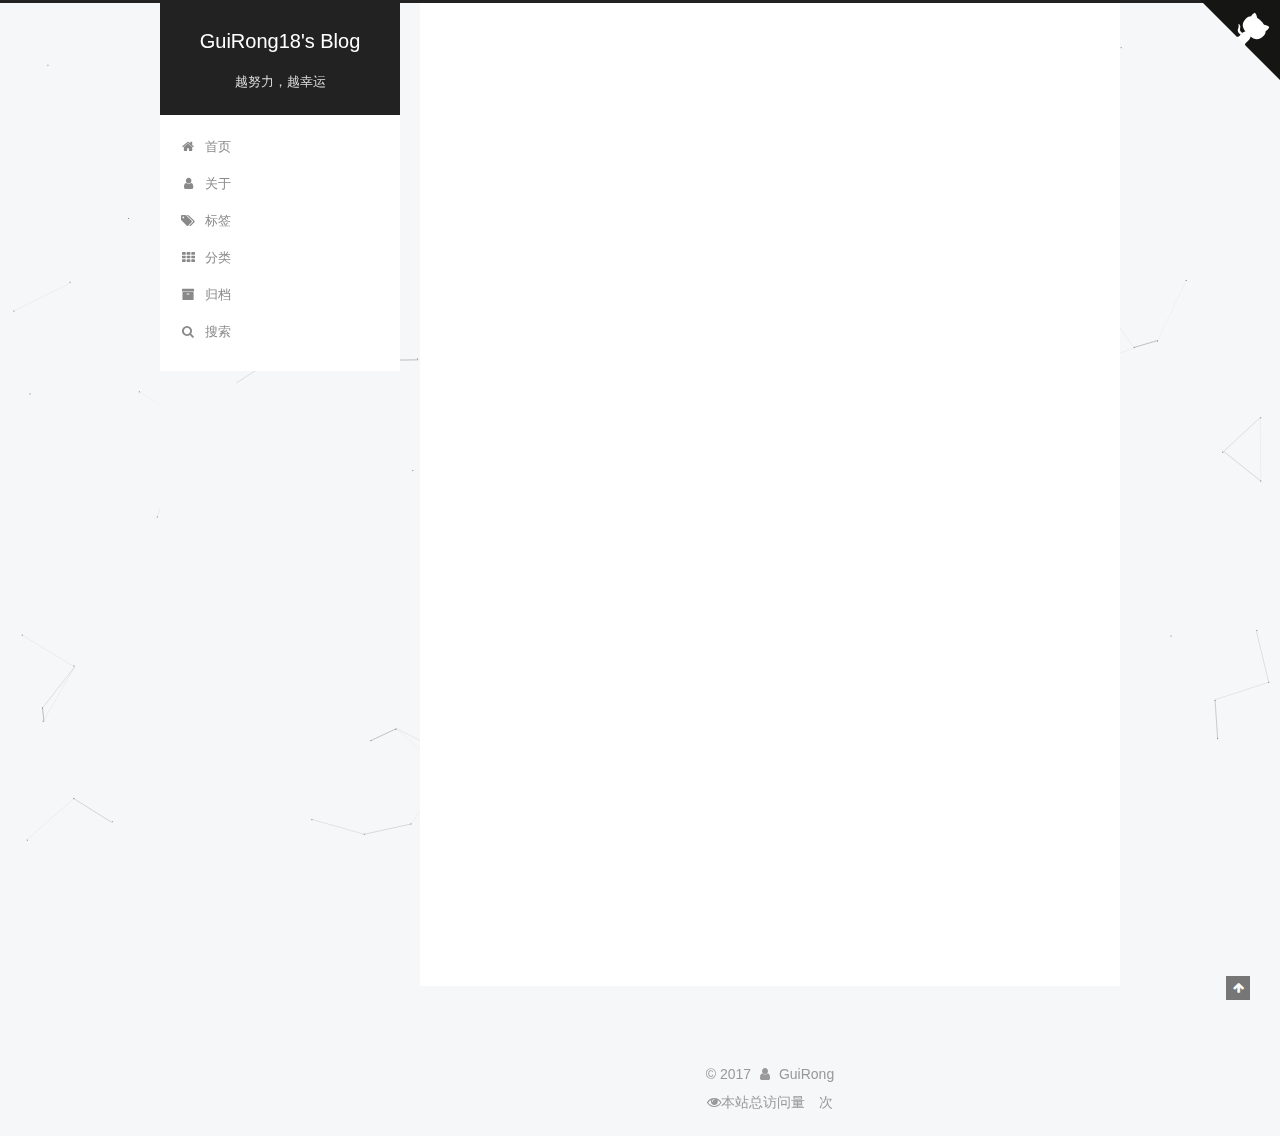
==== about/index.html @ c668c2ec "Site updated: 2017-12-05 17:54:37" ====
<!DOCTYPE html>



  


<html class="theme-next pisces use-motion" lang="zh-Hans">
<head>
  <meta charset="UTF-8"/>
<meta http-equiv="X-UA-Compatible" content="IE=edge" />
<meta name="viewport" content="width=device-width, initial-scale=1, maximum-scale=1"/>
<meta name="theme-color" content="#222">



  
  
    
    
  <script src="/lib/pace/pace.min.js?v=1.0.2"></script>
  <link href="/lib/pace/pace-theme-bounce.min.css?v=1.0.2" rel="stylesheet">







<meta http-equiv="Cache-Control" content="no-transform" />
<meta http-equiv="Cache-Control" content="no-siteapp" />
















  
  
  <link href="/lib/fancybox/source/jquery.fancybox.css?v=2.1.5" rel="stylesheet" type="text/css" />







<link href="/lib/font-awesome/css/font-awesome.min.css?v=4.6.2" rel="stylesheet" type="text/css" />

<link href="/css/main.css?v=5.1.3" rel="stylesheet" type="text/css" />


  <link rel="apple-touch-icon" sizes="180x180" href="/images/apple-touch-icon-next.png?v=5.1.3">


  <link rel="icon" type="image/png" sizes="32x32" href="/images/favicon-32x32-next.png?v=5.1.3">


  <link rel="icon" type="image/png" sizes="16x16" href="/images/favicon-16x16-next.png?v=5.1.3">


  <link rel="mask-icon" href="/images/logo.svg?v=5.1.3" color="#222">





  <meta name="keywords" content="Hexo, NexT" />










<meta name="description" content="念念不忘&amp;emsp;必有回响有一口气&amp;emsp;点一盏灯&amp;emsp;有灯就有人   关于我 / About Me   陈明佳，假东北人，大概是96年的吧，178mm，178cm，178㎡，双子座，喜欢zhishi，沉迷 zhishi，无法自拔，唉…  工作类型 / Job Type   和设计师">
<meta property="og:type" content="website">
<meta property="og:title" content="关于">
<meta property="og:url" content="http://yoursite.com/about/index.html">
<meta property="og:site_name" content="GuiRong18&#39;s Blog">
<meta property="og:description" content="念念不忘&amp;emsp;必有回响有一口气&amp;emsp;点一盏灯&amp;emsp;有灯就有人   关于我 / About Me   陈明佳，假东北人，大概是96年的吧，178mm，178cm，178㎡，双子座，喜欢zhishi，沉迷 zhishi，无法自拔，唉…  工作类型 / Job Type   和设计师一样细腻，和程序员一样严谨；游走在设计师和工程师之间，游刃于用户体验和技术实现之间；斡旋在用户利益和商业">
<meta property="og:locale" content="zh-Hans">
<meta property="og:updated_time" content="2017-12-05T09:01:20.000Z">
<meta name="twitter:card" content="summary">
<meta name="twitter:title" content="关于">
<meta name="twitter:description" content="念念不忘&amp;emsp;必有回响有一口气&amp;emsp;点一盏灯&amp;emsp;有灯就有人   关于我 / About Me   陈明佳，假东北人，大概是96年的吧，178mm，178cm，178㎡，双子座，喜欢zhishi，沉迷 zhishi，无法自拔，唉…  工作类型 / Job Type   和设计师一样细腻，和程序员一样严谨；游走在设计师和工程师之间，游刃于用户体验和技术实现之间；斡旋在用户利益和商业">



<script type="text/javascript" id="hexo.configurations">
  var NexT = window.NexT || {};
  var CONFIG = {
    root: '/',
    scheme: 'Pisces',
    version: '5.1.3',
    sidebar: {"position":"left","display":"post","offset":12,"b2t":false,"scrollpercent":false,"onmobile":false},
    fancybox: true,
    tabs: true,
    motion: {"enable":true,"async":false,"transition":{"post_block":"fadeIn","post_header":"slideDownIn","post_body":"slideDownIn","coll_header":"slideLeftIn","sidebar":"slideUpIn"}},
    duoshuo: {
      userId: '0',
      author: '博主'
    },
    algolia: {
      applicationID: '',
      apiKey: '',
      indexName: '',
      hits: {"per_page":10},
      labels: {"input_placeholder":"Search for Posts","hits_empty":"We didn't find any results for the search: ${query}","hits_stats":"${hits} results found in ${time} ms"}
    }
  };
</script>



  <link rel="canonical" href="http://yoursite.com/about/"/>





  <title>关于 | GuiRong18's Blog</title>
  








</head>

<body itemscope itemtype="http://schema.org/WebPage" lang="zh-Hans">

  
  
    
  

  <div class="container sidebar-position-left page-post-detail">
    <div class="headband"></div>
<a href="https://github.com/liuGuiRong18" class="github-corner" aria-label="View source on Github"><svg width="80" height="80" viewBox="0 0 250 250" style="fill:#151513; color:#fff; position: absolute; top: 0; border: 0; right: 0;" aria-hidden="true"><path d="M0,0 L115,115 L130,115 L142,142 L250,250 L250,0 Z"></path><path d="M128.3,109.0 C113.8,99.7 119.0,89.6 119.0,89.6 C122.0,82.7 120.5,78.6 120.5,78.6 C119.2,72.0 123.4,76.3 123.4,76.3 C127.3,80.9 125.5,87.3 125.5,87.3 C122.9,97.6 130.6,101.9 134.4,103.2" fill="currentColor" style="transform-origin: 130px 106px;" class="octo-arm"></path><path d="M115.0,115.0 C114.9,115.1 118.7,116.5 119.8,115.4 L133.7,101.6 C136.9,99.2 139.9,98.4 142.2,98.6 C133.8,88.0 127.5,74.4 143.8,58.0 C148.5,53.4 154.0,51.2 159.7,51.0 C160.3,49.4 163.2,43.6 171.4,40.1 C171.4,40.1 176.1,42.5 178.8,56.2 C183.1,58.6 187.2,61.8 190.9,65.4 C194.5,69.0 197.7,73.2 200.1,77.6 C213.8,80.2 216.3,84.9 216.3,84.9 C212.7,93.1 206.9,96.0 205.4,96.6 C205.1,102.4 203.0,107.8 198.3,112.5 C181.9,128.9 168.3,122.5 157.7,114.1 C157.9,116.9 156.7,120.9 152.7,124.9 L141.0,136.5 C139.8,137.7 141.6,141.9 141.8,141.8 Z" fill="currentColor" class="octo-body"></path></svg></a><style>.github-corner:hover .octo-arm{animation:octocat-wave 560ms ease-in-out}@keyframes octocat-wave{0%,100%{transform:rotate(0)}20%,60%{transform:rotate(-25deg)}40%,80%{transform:rotate(10deg)}}@media (max-width:500px){.github-corner:hover .octo-arm{animation:none}.github-corner .octo-arm{animation:octocat-wave 560ms ease-in-out}}</style>
    <header id="header" class="header" itemscope itemtype="http://schema.org/WPHeader">
      <div class="header-inner"><div class="site-brand-wrapper">
  <div class="site-meta ">
    

    <div class="custom-logo-site-title">
      <a href="/"  class="brand" rel="start">
        <span class="logo-line-before"><i></i></span>
        <span class="site-title">GuiRong18's Blog</span>
        <span class="logo-line-after"><i></i></span>
      </a>
    </div>
      
        <p class="site-subtitle">越努力，越幸运</p>
      
  </div>

  <div class="site-nav-toggle">
    <button>
      <span class="btn-bar"></span>
      <span class="btn-bar"></span>
      <span class="btn-bar"></span>
    </button>
  </div>
</div>

<nav class="site-nav">
  

  
    <ul id="menu" class="menu">
      
        
        <li class="menu-item menu-item-home">
          <a href="/" rel="section">
            
              <i class="menu-item-icon fa fa-fw fa-home"></i> <br />
            
            首页
          </a>
        </li>
      
        
        <li class="menu-item menu-item-about">
          <a href="/about/" rel="section">
            
              <i class="menu-item-icon fa fa-fw fa-user"></i> <br />
            
            关于
          </a>
        </li>
      
        
        <li class="menu-item menu-item-tags">
          <a href="/tags/" rel="section">
            
              <i class="menu-item-icon fa fa-fw fa-tags"></i> <br />
            
            标签
          </a>
        </li>
      
        
        <li class="menu-item menu-item-categories">
          <a href="/categories/" rel="section">
            
              <i class="menu-item-icon fa fa-fw fa-th"></i> <br />
            
            分类
          </a>
        </li>
      
        
        <li class="menu-item menu-item-archives">
          <a href="/archives/" rel="section">
            
              <i class="menu-item-icon fa fa-fw fa-archive"></i> <br />
            
            归档
          </a>
        </li>
      

      
        <li class="menu-item menu-item-search">
          
            <a href="javascript:;" class="popup-trigger">
          
            
              <i class="menu-item-icon fa fa-search fa-fw"></i> <br />
            
            搜索
          </a>
        </li>
      
    </ul>
  

  
    <div class="site-search">
      
  <div class="popup search-popup local-search-popup">
  <div class="local-search-header clearfix">
    <span class="search-icon">
      <i class="fa fa-search"></i>
    </span>
    <span class="popup-btn-close">
      <i class="fa fa-times-circle"></i>
    </span>
    <div class="local-search-input-wrapper">
      <input autocomplete="off"
             placeholder="搜索..." spellcheck="false"
             type="text" id="local-search-input">
    </div>
  </div>
  <div id="local-search-result"></div>
</div>



    </div>
  
</nav>



 </div>
    </header>

    <main id="main" class="main">
      <div class="main-inner">
        <div class="content-wrap">
          <div id="content" class="content">
            

  <div id="posts" class="posts-expand">
    
    
    
    <div class="post-block page">
      <header class="post-header">

	<h1 class="post-title" itemprop="name headline">关于</h1>



</header>

      
      
      
      <div class="post-body">
        
        
          <p><blockquote class="blockquote-center"><strong>念念不忘&emsp;必有回响</strong><br><strong>有一口气&emsp;点一盏灯&emsp;有灯就有人</strong></blockquote></p>
<iframe frameborder="no" border="0" marginwidth="0" marginheight="0" width="230" height="86" src="//music.163.com/outchain/player?type=2&id=29019227&auto=0&height=66"></iframe>

<div style="font-size:20px;
            padding: 0;
            font-weight: bold;
            line-height: 1.5;
            margin: 20px 0 15px;
            font-family: 'Lato', " pingfang="" sc",="" "microsoft="" yahei",="" sans-serif;"="">关于我 / About Me<br></div>

<blockquote>
<p>陈明佳，假东北人，大概是96年的吧，178mm，178cm，<strike>178㎡</strike>，双子座，喜欢zhishi，沉迷 zhishi，无法自拔，唉…</p>
</blockquote>
<div style="font-size:20px;
            padding: 0;
            font-weight: bold;
            line-height: 1.5;
            margin: 20px 0 15px;
            font-family: 'Lato', " pingfang="" sc",="" "microsoft="" yahei",="" sans-serif;"="">工作类型 / Job Type<br></div>

<blockquote>
<p>和设计师一样细腻，和程序员一样严谨；游走在设计师和工程师之间，游刃于用户体验和技术实现之间；斡旋在用户利益和商业利益之间。</p>
</blockquote>
<div style="font-size:20px;
            padding: 0;
            font-weight: bold;
            line-height: 1.5;
            margin: 20px 0 15px;
            font-family: 'Lato', " pingfang="" sc",="" "microsoft="" yahei",="" sans-serif;"="">社交信息 / Social Links<br></div>

<blockquote>
<p><strong>Github：<a href="https://github.com/Chanmj" target="_blank" rel="noopener">@Chanmj</a></strong><br><strong>E-mail：chenmingjia13@gmail.com</strong><br><strong>WeiBo：<a href="http://weibo.com/u/5485910731" target="_blank" rel="noopener">@__CarsonChen</a></strong></p>
</blockquote>
<!-- <div style="font-size:20px;
            padding: 0;
            font-weight: bold;
            line-height: 1.5;
            margin: 20px 0 15px;
            font-family: 'Lato', "PingFang SC", "Microsoft YaHei", sans-serif;">订阅地址 / The RSS Address
</div>

> 本网站 RSS 订阅地址：http://carsonchen.cn/atom.xml -->
<div style="font-size:20px;
            padding: 0;
            font-weight: bold;
            line-height: 1.5;
            margin: 20px 0 15px;
            font-family: 'Lato', " pingfang="" sc",="" "microsoft="" yahei",="" sans-serif;"="">关于内容 / About The Website<br></div>

<blockquote>
<p>版权声明：「署名-非商业性使用-禁止演绎 3.0 国际」<a href="https://creativecommons.org/licenses/by-nc-nd/3.0/deed.zh/" target="_blank" rel="noopener">CC BY-NC-ND 3.0</a></p>
</blockquote>
<p>&emsp;&emsp;本站基于 Hexo 的 NexT.Pisces 主题搭建而成。非原创文章均带有[转]字标志且会在文中给出原文链接，其他文章均为原创。转载本站博文请保留必要署名，对于没有署名或是故意删除的，本人也没办法。</p>

        
      </div>
      
      
      
    </div>
    
    
    
  </div>


          </div>
          


          

  



        </div>
        
          
  
  <div class="sidebar-toggle">
    <div class="sidebar-toggle-line-wrap">
      <span class="sidebar-toggle-line sidebar-toggle-line-first"></span>
      <span class="sidebar-toggle-line sidebar-toggle-line-middle"></span>
      <span class="sidebar-toggle-line sidebar-toggle-line-last"></span>
    </div>
  </div>

  <aside id="sidebar" class="sidebar">
    
    <div class="sidebar-inner">

      

      

      <section class="site-overview-wrap sidebar-panel sidebar-panel-active">
        <div class="site-overview">
          <div class="site-author motion-element" itemprop="author" itemscope itemtype="http://schema.org/Person">
            
              <img class="site-author-image" itemprop="image"
                src="/images/avatars.jpg"
                alt="GuiRong" />
            
              <p class="site-author-name" itemprop="name">GuiRong</p>
              <p class="site-description motion-element" itemprop="description">当你老了，满头白发。</p>
          </div>

          <nav class="site-state motion-element">

            
              <div class="site-state-item site-state-posts">
              
                <a href="/archives/">
              
                  <span class="site-state-item-count">2</span>
                  <span class="site-state-item-name">日志</span>
                </a>
              </div>
            

            

            

          </nav>

          

          <div class="links-of-author motion-element">
            
          </div>

          
          

          
          

          

        </div>
      </section>

      

      

    </div>
  </aside>


        
      </div>
    </main>

    <footer id="footer" class="footer">
      <div class="footer-inner">
        <script async src="https://dn-lbstatics.qbox.me/busuanzi/2.3/busuanzi.pure.mini.js"></script>
<div class="copyright">&copy; <span itemprop="copyrightYear">2017</span>
  <span class="with-love">
    <i class="fa fa-user"></i>
  </span>
  <span class="author" itemprop="copyrightHolder">GuiRong</span>

  
</div>









        
<div class="busuanzi-count">
  <script async src="https://dn-lbstatics.qbox.me/busuanzi/2.3/busuanzi.pure.mini.js"></script>

  

  
    <span class="site-pv">
      <i class="fa fa-eye">本站总访问量</i>
      <span class="busuanzi-value" id="busuanzi_value_site_pv"></span>
      次
    </span>
  
</div>








        
      </div>
    </footer>

    
      <div class="back-to-top">
        <i class="fa fa-arrow-up"></i>
        
      </div>
    

    

  </div>

  

<script type="text/javascript">
  if (Object.prototype.toString.call(window.Promise) !== '[object Function]') {
    window.Promise = null;
  }
</script>









  


  











  
  
    <script type="text/javascript" src="/lib/jquery/index.js?v=2.1.3"></script>
  

  
  
    <script type="text/javascript" src="/lib/fastclick/lib/fastclick.min.js?v=1.0.6"></script>
  

  
  
    <script type="text/javascript" src="/lib/jquery_lazyload/jquery.lazyload.js?v=1.9.7"></script>
  

  
  
    <script type="text/javascript" src="/lib/velocity/velocity.min.js?v=1.2.1"></script>
  

  
  
    <script type="text/javascript" src="/lib/velocity/velocity.ui.min.js?v=1.2.1"></script>
  

  
  
    <script type="text/javascript" src="/lib/fancybox/source/jquery.fancybox.pack.js?v=2.1.5"></script>
  

  
  
    <script type="text/javascript" src="/lib/canvas-nest/canvas-nest.min.js"></script>
  


  


  <script type="text/javascript" src="/js/src/utils.js?v=5.1.3"></script>

  <script type="text/javascript" src="/js/src/motion.js?v=5.1.3"></script>



  
  


  <script type="text/javascript" src="/js/src/affix.js?v=5.1.3"></script>

  <script type="text/javascript" src="/js/src/schemes/pisces.js?v=5.1.3"></script>



  
  <script type="text/javascript" src="/js/src/scrollspy.js?v=5.1.3"></script>
<script type="text/javascript" src="/js/src/post-details.js?v=5.1.3"></script>



  


  <script type="text/javascript" src="/js/src/bootstrap.js?v=5.1.3"></script>



  


  




	





  





  












  

  <script type="text/javascript">
    // Popup Window;
    var isfetched = false;
    var isXml = true;
    // Search DB path;
    var search_path = "search.xml";
    if (search_path.length === 0) {
      search_path = "search.xml";
    } else if (/json$/i.test(search_path)) {
      isXml = false;
    }
    var path = "/" + search_path;
    // monitor main search box;

    var onPopupClose = function (e) {
      $('.popup').hide();
      $('#local-search-input').val('');
      $('.search-result-list').remove();
      $('#no-result').remove();
      $(".local-search-pop-overlay").remove();
      $('body').css('overflow', '');
    }

    function proceedsearch() {
      $("body")
        .append('<div class="search-popup-overlay local-search-pop-overlay"></div>')
        .css('overflow', 'hidden');
      $('.search-popup-overlay').click(onPopupClose);
      $('.popup').toggle();
      var $localSearchInput = $('#local-search-input');
      $localSearchInput.attr("autocapitalize", "none");
      $localSearchInput.attr("autocorrect", "off");
      $localSearchInput.focus();
    }

    // search function;
    var searchFunc = function(path, search_id, content_id) {
      'use strict';

      // start loading animation
      $("body")
        .append('<div class="search-popup-overlay local-search-pop-overlay">' +
          '<div id="search-loading-icon">' +
          '<i class="fa fa-spinner fa-pulse fa-5x fa-fw"></i>' +
          '</div>' +
          '</div>')
        .css('overflow', 'hidden');
      $("#search-loading-icon").css('margin', '20% auto 0 auto').css('text-align', 'center');

      $.ajax({
        url: path,
        dataType: isXml ? "xml" : "json",
        async: true,
        success: function(res) {
          // get the contents from search data
          isfetched = true;
          $('.popup').detach().appendTo('.header-inner');
          var datas = isXml ? $("entry", res).map(function() {
            return {
              title: $("title", this).text(),
              content: $("content",this).text(),
              url: $("url" , this).text()
            };
          }).get() : res;
          var input = document.getElementById(search_id);
          var resultContent = document.getElementById(content_id);
          var inputEventFunction = function() {
            var searchText = input.value.trim().toLowerCase();
            var keywords = searchText.split(/[\s\-]+/);
            if (keywords.length > 1) {
              keywords.push(searchText);
            }
            var resultItems = [];
            if (searchText.length > 0) {
              // perform local searching
              datas.forEach(function(data) {
                var isMatch = false;
                var hitCount = 0;
                var searchTextCount = 0;
                var title = data.title.trim();
                var titleInLowerCase = title.toLowerCase();
                var content = data.content.trim().replace(/<[^>]+>/g,"");
                var contentInLowerCase = content.toLowerCase();
                var articleUrl = decodeURIComponent(data.url);
                var indexOfTitle = [];
                var indexOfContent = [];
                // only match articles with not empty titles
                if(title != '') {
                  keywords.forEach(function(keyword) {
                    function getIndexByWord(word, text, caseSensitive) {
                      var wordLen = word.length;
                      if (wordLen === 0) {
                        return [];
                      }
                      var startPosition = 0, position = [], index = [];
                      if (!caseSensitive) {
                        text = text.toLowerCase();
                        word = word.toLowerCase();
                      }
                      while ((position = text.indexOf(word, startPosition)) > -1) {
                        index.push({position: position, word: word});
                        startPosition = position + wordLen;
                      }
                      return index;
                    }

                    indexOfTitle = indexOfTitle.concat(getIndexByWord(keyword, titleInLowerCase, false));
                    indexOfContent = indexOfContent.concat(getIndexByWord(keyword, contentInLowerCase, false));
                  });
                  if (indexOfTitle.length > 0 || indexOfContent.length > 0) {
                    isMatch = true;
                    hitCount = indexOfTitle.length + indexOfContent.length;
                  }
                }

                // show search results

                if (isMatch) {
                  // sort index by position of keyword

                  [indexOfTitle, indexOfContent].forEach(function (index) {
                    index.sort(function (itemLeft, itemRight) {
                      if (itemRight.position !== itemLeft.position) {
                        return itemRight.position - itemLeft.position;
                      } else {
                        return itemLeft.word.length - itemRight.word.length;
                      }
                    });
                  });

                  // merge hits into slices

                  function mergeIntoSlice(text, start, end, index) {
                    var item = index[index.length - 1];
                    var position = item.position;
                    var word = item.word;
                    var hits = [];
                    var searchTextCountInSlice = 0;
                    while (position + word.length <= end && index.length != 0) {
                      if (word === searchText) {
                        searchTextCountInSlice++;
                      }
                      hits.push({position: position, length: word.length});
                      var wordEnd = position + word.length;

                      // move to next position of hit

                      index.pop();
                      while (index.length != 0) {
                        item = index[index.length - 1];
                        position = item.position;
                        word = item.word;
                        if (wordEnd > position) {
                          index.pop();
                        } else {
                          break;
                        }
                      }
                    }
                    searchTextCount += searchTextCountInSlice;
                    return {
                      hits: hits,
                      start: start,
                      end: end,
                      searchTextCount: searchTextCountInSlice
                    };
                  }

                  var slicesOfTitle = [];
                  if (indexOfTitle.length != 0) {
                    slicesOfTitle.push(mergeIntoSlice(title, 0, title.length, indexOfTitle));
                  }

                  var slicesOfContent = [];
                  while (indexOfContent.length != 0) {
                    var item = indexOfContent[indexOfContent.length - 1];
                    var position = item.position;
                    var word = item.word;
                    // cut out 100 characters
                    var start = position - 20;
                    var end = position + 80;
                    if(start < 0){
                      start = 0;
                    }
                    if (end < position + word.length) {
                      end = position + word.length;
                    }
                    if(end > content.length){
                      end = content.length;
                    }
                    slicesOfContent.push(mergeIntoSlice(content, start, end, indexOfContent));
                  }

                  // sort slices in content by search text's count and hits' count

                  slicesOfContent.sort(function (sliceLeft, sliceRight) {
                    if (sliceLeft.searchTextCount !== sliceRight.searchTextCount) {
                      return sliceRight.searchTextCount - sliceLeft.searchTextCount;
                    } else if (sliceLeft.hits.length !== sliceRight.hits.length) {
                      return sliceRight.hits.length - sliceLeft.hits.length;
                    } else {
                      return sliceLeft.start - sliceRight.start;
                    }
                  });

                  // select top N slices in content

                  var upperBound = parseInt('1');
                  if (upperBound >= 0) {
                    slicesOfContent = slicesOfContent.slice(0, upperBound);
                  }

                  // highlight title and content

                  function highlightKeyword(text, slice) {
                    var result = '';
                    var prevEnd = slice.start;
                    slice.hits.forEach(function (hit) {
                      result += text.substring(prevEnd, hit.position);
                      var end = hit.position + hit.length;
                      result += '<b class="search-keyword">' + text.substring(hit.position, end) + '</b>';
                      prevEnd = end;
                    });
                    result += text.substring(prevEnd, slice.end);
                    return result;
                  }

                  var resultItem = '';

                  if (slicesOfTitle.length != 0) {
                    resultItem += "<li><a href='" + articleUrl + "' class='search-result-title'>" + highlightKeyword(title, slicesOfTitle[0]) + "</a>";
                  } else {
                    resultItem += "<li><a href='" + articleUrl + "' class='search-result-title'>" + title + "</a>";
                  }

                  slicesOfContent.forEach(function (slice) {
                    resultItem += "<a href='" + articleUrl + "'>" +
                      "<p class=\"search-result\">" + highlightKeyword(content, slice) +
                      "...</p>" + "</a>";
                  });

                  resultItem += "</li>";
                  resultItems.push({
                    item: resultItem,
                    searchTextCount: searchTextCount,
                    hitCount: hitCount,
                    id: resultItems.length
                  });
                }
              })
            };
            if (keywords.length === 1 && keywords[0] === "") {
              resultContent.innerHTML = '<div id="no-result"><i class="fa fa-search fa-5x" /></div>'
            } else if (resultItems.length === 0) {
              resultContent.innerHTML = '<div id="no-result"><i class="fa fa-frown-o fa-5x" /></div>'
            } else {
              resultItems.sort(function (resultLeft, resultRight) {
                if (resultLeft.searchTextCount !== resultRight.searchTextCount) {
                  return resultRight.searchTextCount - resultLeft.searchTextCount;
                } else if (resultLeft.hitCount !== resultRight.hitCount) {
                  return resultRight.hitCount - resultLeft.hitCount;
                } else {
                  return resultRight.id - resultLeft.id;
                }
              });
              var searchResultList = '<ul class=\"search-result-list\">';
              resultItems.forEach(function (result) {
                searchResultList += result.item;
              })
              searchResultList += "</ul>";
              resultContent.innerHTML = searchResultList;
            }
          }

          if ('auto' === 'auto') {
            input.addEventListener('input', inputEventFunction);
          } else {
            $('.search-icon').click(inputEventFunction);
            input.addEventListener('keypress', function (event) {
              if (event.keyCode === 13) {
                inputEventFunction();
              }
            });
          }

          // remove loading animation
          $(".local-search-pop-overlay").remove();
          $('body').css('overflow', '');

          proceedsearch();
        }
      });
    }

    // handle and trigger popup window;
    $('.popup-trigger').click(function(e) {
      e.stopPropagation();
      if (isfetched === false) {
        searchFunc(path, 'local-search-input', 'local-search-result');
      } else {
        proceedsearch();
      };
    });

    $('.popup-btn-close').click(onPopupClose);
    $('.popup').click(function(e){
      e.stopPropagation();
    });
    $(document).on('keyup', function (event) {
      var shouldDismissSearchPopup = event.which === 27 &&
        $('.search-popup').is(':visible');
      if (shouldDismissSearchPopup) {
        onPopupClose();
      }
    });
  </script>





  

  

  

  
  

  

  

  

</body>
</html>
---- css/main.css ----
/* normalize.css v3.0.2 | MIT License | git.io/normalize */
html {
  font-family: sans-serif; /* 1 */
  -ms-text-size-adjust: 100%; /* 2 */
  -webkit-text-size-adjust: 100%; /* 2 */
}
body {
  margin: 0;
}
article,
aside,
details,
figcaption,
figure,
footer,
header,
hgroup,
main,
menu,
nav,
section,
summary {
  display: block;
}
audio,
canvas,
progress,
video {
  display: inline-block; /* 1 */
  vertical-align: baseline; /* 2 */
}
audio:not([controls]) {
  display: none;
  height: 0;
}
[hidden],
template {
  display: none;
}
a {
  background-color: transparent;
}
a:active,
a:hover {
  outline: 0;
}
abbr[title] {
  border-bottom: 1px dotted;
}
b,
strong {
  font-weight: bold;
}
dfn {
  font-style: italic;
}
h1 {
  font-size: 2em;
  margin: 0.67em 0;
}
mark {
  background: #ff0;
  color: #000;
}
small {
  font-size: 80%;
}
sub,
sup {
  font-size: 75%;
  line-height: 0;
  position: relative;
  vertical-align: baseline;
}
sup {
  top: -0.5em;
}
sub {
  bottom: -0.25em;
}
img {
  border: 0;
}
svg:not(:root) {
  overflow: hidden;
}
figure {
  margin: 1em 40px;
}
hr {
  -moz-box-sizing: content-box;
  box-sizing: content-box;
  height: 0;
}
pre {
  overflow: auto;
}
code,
kbd,
pre,
samp {
  font-family: monospace, monospace;
  font-size: 1em;
}
button,
input,
optgroup,
select,
textarea {
  color: inherit; /* 1 */
  font: inherit; /* 2 */
  margin: 0; /* 3 */
}
button {
  overflow: visible;
}
button,
select {
  text-transform: none;
}
button,
html input[type="button"],
input[type="reset"],
input[type="submit"] {
  -webkit-appearance: button; /* 2 */
  cursor: pointer; /* 3 */
}
button[disabled],
html input[disabled] {
  cursor: default;
}
button::-moz-focus-inner,
input::-moz-focus-inner {
  border: 0;
  padding: 0;
}
input {
  line-height: normal;
}
input[type="checkbox"],
input[type="radio"] {
  box-sizing: border-box; /* 1 */
  padding: 0; /* 2 */
}
input[type="number"]::-webkit-inner-spin-button,
input[type="number"]::-webkit-outer-spin-button {
  height: auto;
}
input[type="search"] {
  -webkit-appearance: textfield; /* 1 */
  -moz-box-sizing: content-box;
  -webkit-box-sizing: content-box; /* 2 */
  box-sizing: content-box;
}
input[type="search"]::-webkit-search-cancel-button,
input[type="search"]::-webkit-search-decoration {
  -webkit-appearance: none;
}
fieldset {
  border: 1px solid #c0c0c0;
  margin: 0 2px;
  padding: 0.35em 0.625em 0.75em;
}
legend {
  border: 0; /* 1 */
  padding: 0; /* 2 */
}
textarea {
  overflow: auto;
}
optgroup {
  font-weight: bold;
}
table {
  border-collapse: collapse;
  border-spacing: 0;
}
td,
th {
  padding: 0;
}
::selection {
  background: #262a30;
  color: #fff;
}
body {
  position: relative;
  font-family: 'Lato', "PingFang SC", "Microsoft YaHei", sans-serif;
  font-size: 14px;
  line-height: 2;
  color: #555;
  background: #f5f7f9;
}
@media (max-width: 767px) {
  body {
    padding-right: 0 !important;
  }
}
@media (min-width: 768px) and (max-width: 991px) {
  body {
    padding-right: 0 !important;
  }
}
@media (min-width: 1600px) {
  body {
    font-size: 16px;
  }
}
h1,
h2,
h3,
h4,
h5,
h6 {
  margin: 0;
  padding: 0;
  font-weight: bold;
  line-height: 1.5;
  font-family: 'Lato', "PingFang SC", "Microsoft YaHei", sans-serif;
}
h2,
h3,
h4,
h5,
h6 {
  margin: 20px 0 15px;
}
h1 {
  font-size: 22px;
}
@media (max-width: 767px) {
  h1 {
    font-size: 18px;
  }
}
h2 {
  font-size: 20px;
}
@media (max-width: 767px) {
  h2 {
    font-size: 16px;
  }
}
h3 {
  font-size: 18px;
}
@media (max-width: 767px) {
  h3 {
    font-size: 14px;
  }
}
h4 {
  font-size: 16px;
}
@media (max-width: 767px) {
  h4 {
    font-size: 12px;
  }
}
h5 {
  font-size: 14px;
}
@media (max-width: 767px) {
  h5 {
    font-size: 10px;
  }
}
h6 {
  font-size: 12px;
}
@media (max-width: 767px) {
  h6 {
    font-size: 8px;
  }
}
p {
  margin: 0 0 20px 0;
}
a {
  color: #555;
  text-decoration: none;
  outline: none;
  border-bottom: 1px solid #999;
  word-wrap: break-word;
}
a:hover {
  color: #222;
  border-bottom-color: #222;
}
blockquote {
  margin: 0;
  padding: 0;
}
img {
  display: block;
  margin: auto;
  max-width: 100%;
  height: auto;
}
hr {
  margin: 40px 0;
  height: 3px;
  border: none;
  background-color: #ddd;
  background-image: repeating-linear-gradient(-45deg, #fff, #fff 4px, transparent 4px, transparent 8px);
}
blockquote {
  padding: 0 15px;
  color: #666;
  border-left: 4px solid #ddd;
}
blockquote cite::before {
  content: "-";
  padding: 0 5px;
}
dt {
  font-weight: 700;
}
dd {
  margin: 0;
  padding: 0;
}
kbd {
  border: 1px solid #ccc;
  border-radius: 0.2em;
  box-shadow: 0.1em 0.1em 0.2em rgba(0,0,0,0.1);
  background-color: #f9f9f9;
  font-family: inherit;
  background-image: -webkit-linear-gradient(top, #eee, #fff, #eee);
  padding: 0.1em 0.3em;
  white-space: nowrap;
}
.text-left {
  text-align: left;
}
.text-center {
  text-align: center;
}
.text-right {
  text-align: right;
}
.text-justify {
  text-align: justify;
}
.text-nowrap {
  white-space: nowrap;
}
.text-lowercase {
  text-transform: lowercase;
}
.text-uppercase {
  text-transform: uppercase;
}
.text-capitalize {
  text-transform: capitalize;
}
.center-block {
  display: block;
  margin-left: auto;
  margin-right: auto;
}
.clearfix:before,
.clearfix:after {
  content: " ";
  display: table;
}
.clearfix:after {
  clear: both;
}
.pullquote {
  width: 45%;
}
.pullquote.left {
  float: left;
  margin-left: 5px;
  margin-right: 10px;
}
.pullquote.right {
  float: right;
  margin-left: 10px;
  margin-right: 5px;
}
.affix.affix.affix {
  position: fixed;
}
.translation {
  margin-top: -20px;
  font-size: 14px;
  color: #999;
}
.scrollbar-measure {
  width: 100px;
  height: 100px;
  overflow: scroll;
  position: absolute;
  top: -9999px;
}
.use-motion .motion-element {
  opacity: 0;
}
table {
  margin: 20px 0;
  width: 100%;
  border-collapse: collapse;
  border-spacing: 0;
  border: 1px solid #ddd;
  font-size: 14px;
  table-layout: fixed;
  word-wrap: break-all;
}
table>tbody>tr:nth-of-type(odd) {
  background-color: #f9f9f9;
}
table>tbody>tr:hover {
  background-color: #f5f5f5;
}
caption,
th,
td {
  padding: 8px;
  text-align: left;
  vertical-align: middle;
  font-weight: normal;
}
th,
td {
  border-bottom: 3px solid #ddd;
  border-right: 1px solid #eee;
}
th {
  padding-bottom: 10px;
  font-weight: 700;
}
td {
  border-bottom-width: 1px;
}
html,
body {
  height: 100%;
}
.container {
  position: relative;
  min-height: 100%;
}
.header-inner {
  margin: 0 auto;
  padding: 100px 0 70px;
  width: 700px;
}
@media (min-width: 1600px) {
  .container .header-inner {
    width: 900px;
  }
}
.main {
  padding-bottom: 150px;
}
.main-inner {
  margin: 0 auto;
  width: 700px;
}
@media (min-width: 1600px) {
  .container .main-inner {
    width: 900px;
  }
}
.footer {
  position: absolute;
  left: 0;
  bottom: 0;
  width: 100%;
  min-height: 50px;
}
.footer-inner {
  box-sizing: border-box;
  margin: 20px auto;
  width: 700px;
}
@media (min-width: 1600px) {
  .container .footer-inner {
    width: 900px;
  }
}
pre,
.highlight {
  overflow: auto;
  margin: 20px 0;
  padding: 0;
  font-size: 13px;
  color: #4d4d4c;
  background: #f7f7f7;
  line-height: 1.6;
}
pre,
code {
  font-family: consolas, Menlo, "PingFang SC", "Microsoft YaHei", monospace;
}
code {
  padding: 2px 4px;
  word-wrap: break-word;
  color: #555;
  background: #eee;
  border-radius: 3px;
  font-size: 13px;
}
pre {
  padding: 10px;
}
pre code {
  padding: 0;
  color: #4d4d4c;
  background: none;
  text-shadow: none;
}
.highlight {
  border-radius: 1px;
}
.highlight pre {
  border: none;
  margin: 0;
  padding: 10px 0;
}
.highlight table {
  margin: 0;
  width: auto;
  border: none;
}
.highlight td {
  border: none;
  padding: 0;
}
.highlight figcaption {
  font-size: 1em;
  color: #4d4d4c;
  line-height: 1em;
  margin-bottom: 1em;
}
.highlight figcaption:before,
.highlight figcaption:after {
  content: " ";
  display: table;
}
.highlight figcaption:after {
  clear: both;
}
.highlight figcaption a {
  float: right;
  color: #4d4d4c;
}
.highlight figcaption a:hover {
  border-bottom-color: #4d4d4c;
}
.highlight .gutter pre {
  padding-left: 10px;
  padding-right: 10px;
  color: #869194;
  text-align: right;
  background-color: #eff2f3;
}
.highlight .code pre {
  width: 100%;
  padding-left: 10px;
  padding-right: 10px;
  background-color: #f7f7f7;
}
.highlight .line {
  height: 20px;
}
.gutter {
  -webkit-user-select: none;
  -moz-user-select: none;
  -ms-user-select: none;
  user-select: none;
}
.gist table {
  width: auto;
}
.gist table td {
  border: none;
}
pre .deletion {
  background: #fdd;
}
pre .addition {
  background: #dfd;
}
pre .meta {
  color: #8959a8;
}
pre .comment {
  color: #8e908c;
}
pre .variable,
pre .attribute,
pre .tag,
pre .regexp,
pre .ruby .constant,
pre .xml .tag .title,
pre .xml .pi,
pre .xml .doctype,
pre .html .doctype,
pre .css .id,
pre .css .class,
pre .css .pseudo {
  color: #c82829;
}
pre .number,
pre .preprocessor,
pre .built_in,
pre .literal,
pre .params,
pre .constant,
pre .command {
  color: #f5871f;
}
pre .ruby .class .title,
pre .css .rules .attribute,
pre .string,
pre .value,
pre .inheritance,
pre .header,
pre .ruby .symbol,
pre .xml .cdata,
pre .special,
pre .number,
pre .formula {
  color: #718c00;
}
pre .title,
pre .css .hexcolor {
  color: #3e999f;
}
pre .function,
pre .python .decorator,
pre .python .title,
pre .ruby .function .title,
pre .ruby .title .keyword,
pre .perl .sub,
pre .javascript .title,
pre .coffeescript .title {
  color: #4271ae;
}
pre .keyword,
pre .javascript .function {
  color: #8959a8;
}
.full-image.full-image.full-image {
  border: none;
  max-width: 100%;
  width: auto;
  margin: 20px auto;
}
@media (min-width: 992px) {
  .full-image.full-image.full-image {
    max-width: none;
    width: 118%;
    margin: 0 -9%;
  }
}
.blockquote-center,
.page-home .post-type-quote blockquote,
.page-post-detail .post-type-quote blockquote {
  position: relative;
  margin: 40px 0;
  padding: 0;
  border-left: none;
  text-align: center;
}
.blockquote-center::before,
.page-home .post-type-quote blockquote::before,
.page-post-detail .post-type-quote blockquote::before,
.blockquote-center::after,
.page-home .post-type-quote blockquote::after,
.page-post-detail .post-type-quote blockquote::after {
  position: absolute;
  content: ' ';
  display: block;
  width: 100%;
  height: 24px;
  opacity: 0.2;
  background-repeat: no-repeat;
  background-position: 0 -6px;
  background-size: 22px 22px;
}
.blockquote-center::before,
.page-home .post-type-quote blockquote::before,
.page-post-detail .post-type-quote blockquote::before {
  top: -20px;
  background-image: url("../images/quote-l.svg");
  border-top: 1px solid #ccc;
}
.blockquote-center::after,
.page-home .post-type-quote blockquote::after,
.page-post-detail .post-type-quote blockquote::after {
  bottom: -20px;
  background-image: url("../images/quote-r.svg");
  border-bottom: 1px solid #ccc;
  background-position: 100% 8px;
}
.blockquote-center p,
.page-home .post-type-quote blockquote p,
.page-post-detail .post-type-quote blockquote p,
.blockquote-center div,
.page-home .post-type-quote blockquote div,
.page-post-detail .post-type-quote blockquote div {
  text-align: center;
}
.post .post-body .group-picture img {
  box-sizing: border-box;
  padding: 0 3px;
  border: none;
}
.post .group-picture-row {
  overflow: hidden;
  margin-top: 6px;
}
.post .group-picture-row:first-child {
  margin-top: 0;
}
.post .group-picture-column {
  float: left;
}
.page-post-detail .post-body .group-picture-column {
  float: none;
  margin-top: 10px;
  width: auto !important;
}
.page-post-detail .post-body .group-picture-column img {
  margin: 0 auto;
}
.page-archive .group-picture-container {
  overflow: hidden;
}
.page-archive .group-picture-row {
  float: left;
}
.page-archive .group-picture-row:first-child {
  margin-top: 6px;
}
.page-archive .group-picture-column {
  max-width: 150px;
  max-height: 150px;
}
.post-body .note {
  position: relative;
  padding: 15px;
  margin-bottom: 20px;
  border: 1px solid #eee;
  border-left-width: 5px;
  border-radius: 3px;
}
.post-body .note h2,
.post-body .note h3,
.post-body .note h4,
.post-body .note h5,
.post-body .note h6 {
  margin-top: 0;
  margin-bottom: 0;
  border-bottom: initial;
  padding-top: 0 !important;
}
.post-body .note p:first-child,
.post-body .note ul:first-child,
.post-body .note ol:first-child,
.post-body .note table:first-child,
.post-body .note pre:first-child,
.post-body .note blockquote:first-child {
  margin-top: 0;
}
.post-body .note p:last-child,
.post-body .note ul:last-child,
.post-body .note ol:last-child,
.post-body .note table:last-child,
.post-body .note pre:last-child,
.post-body .note blockquote:last-child {
  margin-bottom: 0;
}
.post-body .note.default {
  border-left-color: #777;
}
.post-body .note.default h2,
.post-body .note.default h3,
.post-body .note.default h4,
.post-body .note.default h5,
.post-body .note.default h6 {
  color: #777;
}
.post-body .note.primary {
  border-left-color: #6f42c1;
}
.post-body .note.primary h2,
.post-body .note.primary h3,
.post-body .note.primary h4,
.post-body .note.primary h5,
.post-body .note.primary h6 {
  color: #6f42c1;
}
.post-body .note.info {
  border-left-color: #428bca;
}
.post-body .note.info h2,
.post-body .note.info h3,
.post-body .note.info h4,
.post-body .note.info h5,
.post-body .note.info h6 {
  color: #428bca;
}
.post-body .note.success {
  border-left-color: #5cb85c;
}
.post-body .note.success h2,
.post-body .note.success h3,
.post-body .note.success h4,
.post-body .note.success h5,
.post-body .note.success h6 {
  color: #5cb85c;
}
.post-body .note.warning {
  border-left-color: #f0ad4e;
}
.post-body .note.warning h2,
.post-body .note.warning h3,
.post-body .note.warning h4,
.post-body .note.warning h5,
.post-body .note.warning h6 {
  color: #f0ad4e;
}
.post-body .note.danger {
  border-left-color: #d9534f;
}
.post-body .note.danger h2,
.post-body .note.danger h3,
.post-body .note.danger h4,
.post-body .note.danger h5,
.post-body .note.danger h6 {
  color: #d9534f;
}
.post-body .label {
  display: inline;
  padding: 0 2px;
  white-space: nowrap;
}
.post-body .label.default {
  background-color: #f0f0f0;
}
.post-body .label.primary {
  background-color: #efe6f7;
}
.post-body .label.info {
  background-color: #e5f2f8;
}
.post-body .label.success {
  background-color: #e7f4e9;
}
.post-body .label.warning {
  background-color: #fcf6e1;
}
.post-body .label.danger {
  background-color: #fae8eb;
}
.post-body .tabs {
  position: relative;
  display: block;
  margin-bottom: 20px;
  padding-top: 10px;
}
.post-body .tabs ul.nav-tabs {
  margin: 0;
  padding: 0;
  display: flex;
  margin-bottom: -1px;
}
@media (max-width: 413px) {
  .post-body .tabs ul.nav-tabs {
    display: block;
    margin-bottom: 5px;
  }
}
.post-body .tabs ul.nav-tabs li.tab {
  list-style-type: none !important;
  margin: 0 0.25em 0 0;
  border-top: 3px solid transparent;
  border-left: 1px solid transparent;
  border-right: 1px solid transparent;
}
@media (max-width: 413px) {
  .post-body .tabs ul.nav-tabs li.tab {
    margin: initial;
    border-top: 1px solid transparent;
    border-left: 3px solid transparent;
    border-right: 1px solid transparent;
    border-bottom: 1px solid transparent;
  }
}
.post-body .tabs ul.nav-tabs li.tab a {
  outline: 0;
  border-bottom: initial;
  display: block;
  line-height: 1.8em;
  padding: 0.25em 0.75em;
  transition-duration: 0.2s;
  transition-timing-function: ease-out;
  transition-delay: 0s;
}
.post-body .tabs ul.nav-tabs li.tab a i {
  width: 1.285714285714286em;
}
.post-body .tabs ul.nav-tabs li.tab.active {
  border-top: 3px solid #fc6423;
  border-left: 1px solid #ddd;
  border-right: 1px solid #ddd;
  background-color: #fff;
}
@media (max-width: 413px) {
  .post-body .tabs ul.nav-tabs li.tab.active {
    border-top: 1px solid #ddd;
    border-left: 3px solid #fc6423;
    border-right: 1px solid #ddd;
    border-bottom: 1px solid #ddd;
  }
}
.post-body .tabs ul.nav-tabs li.tab.active a {
  cursor: default;
  color: #555;
}
.post-body .tabs .tab-content {
  background-color: #fff;
}
.post-body .tabs .tab-content .tab-pane {
  border: 1px solid #ddd;
  padding: 20px 20px 0 20px;
}
.post-body .tabs .tab-content .tab-pane:not(.active) {
  display: none !important;
}
.post-body .tabs .tab-content .tab-pane.active {
  display: block !important;
}
.btn {
  display: inline-block;
  padding: 0 20px;
  font-size: 14px;
  color: #555;
  background: #fff;
  border: 2px solid #555;
  text-decoration: none;
  border-radius: 2px;
  transition-property: background-color;
  transition-duration: 0.2s;
  transition-timing-function: ease-in-out;
  transition-delay: 0s;
  line-height: 2;
}
.btn:hover {
  border-color: #222;
  color: #fff;
  background: #222;
}
.btn +.btn {
  margin: 0 0 8px 8px;
}
.btn .fa-fw {
  width: 1.285714285714286em;
  text-align: left;
}
.btn-bar {
  display: block;
  width: 22px;
  height: 2px;
  background: #555;
  border-radius: 1px;
}
.btn-bar+.btn-bar {
  margin-top: 4px;
}
.pagination {
  margin: 120px 0 40px;
  text-align: center;
  border-top: 1px solid #eee;
}
.page-number-basic,
.pagination .prev,
.pagination .next,
.pagination .page-number,
.pagination .space {
  display: inline-block;
  position: relative;
  top: -1px;
  margin: 0 10px;
  padding: 0 11px;
}
@media (max-width: 767px) {
  .page-number-basic,
  .pagination .prev,
  .pagination .next,
  .pagination .page-number,
  .pagination .space {
    margin: 0 5px;
  }
}
.pagination .prev,
.pagination .next,
.pagination .page-number {
  border-bottom: 0;
  border-top: 1px solid #eee;
  transition-property: border-color;
  transition-duration: 0.2s;
  transition-timing-function: ease-in-out;
  transition-delay: 0s;
}
.pagination .prev:hover,
.pagination .next:hover,
.pagination .page-number:hover {
  border-top-color: #222;
}
.pagination .space {
  padding: 0;
  margin: 0;
}
.pagination .prev {
  margin-left: 0;
}
.pagination .next {
  margin-right: 0;
}
.pagination .page-number.current {
  color: #fff;
  background: #ccc;
  border-top-color: #ccc;
}
@media (max-width: 767px) {
  .pagination {
    border-top: none;
  }
  .pagination .prev,
  .pagination .next,
  .pagination .page-number {
    margin-bottom: 10px;
    border-top: 0;
    border-bottom: 1px solid #eee;
    padding: 0 10px;
  }
  .pagination .prev:hover,
  .pagination .next:hover,
  .pagination .page-number:hover {
    border-bottom-color: #222;
  }
}
.comments {
  margin: 60px 20px 0;
}
.tag-cloud {
  text-align: center;
}
.tag-cloud a {
  display: inline-block;
  margin: 10px;
}
.back-to-top {
  box-sizing: border-box;
  position: fixed;
  bottom: -100px;
  right: 30px;
  z-index: 1050;
  padding: 0 6px;
  width: 24px;
  background: #222;
  font-size: 12px;
  opacity: 0.6;
  color: #fff;
  cursor: pointer;
  text-align: center;
  -webkit-transform: translateZ(0);
  transition-property: bottom;
  transition-duration: 0.2s;
  transition-timing-function: ease-in-out;
  transition-delay: 0s;
}
@media (min-width: 768px) and (max-width: 991px) {
  .back-to-top {
    display: none !important;
  }
}
@media (max-width: 767px) {
  .back-to-top {
    display: none !important;
  }
}
.back-to-top.back-to-top-on {
  bottom: 30px;
}
.header {
  background: transparent;
}
.header-inner {
  position: relative;
}
.headband {
  height: 3px;
  background: #222;
}
.site-meta {
  margin: 0;
  text-align: center;
}
@media (max-width: 767px) {
  .site-meta {
    text-align: center;
  }
}
.brand {
  position: relative;
  display: inline-block;
  padding: 0 40px;
  color: #fff;
  background: #222;
  border-bottom: none;
}
.brand:hover {
  color: #fff;
}
.logo {
  display: inline-block;
  margin-right: 5px;
  line-height: 36px;
  vertical-align: top;
}
.site-title {
  display: inline-block;
  vertical-align: top;
  line-height: 36px;
  font-size: 20px;
  font-weight: normal;
  font-family: 'Lato', "PingFang SC", "Microsoft YaHei", sans-serif;
}
.site-subtitle {
  margin-top: 10px;
  font-size: 13px;
  color: #ddd;
}
.use-motion .brand {
  opacity: 0;
}
.use-motion .logo,
.use-motion .site-title,
.use-motion .site-subtitle {
  opacity: 0;
  position: relative;
  top: -10px;
}
.site-nav-toggle {
  display: none;
  position: absolute;
  top: 10px;
  left: 10px;
}
@media (max-width: 767px) {
  .site-nav-toggle {
    display: block;
  }
}
.site-nav-toggle button {
  margin-top: 2px;
  padding: 9px 10px;
  background: transparent;
  border: none;
}
@media (max-width: 767px) {
  .site-nav {
    display: none;
    margin: 0 -10px;
    padding: 0 10px;
    clear: both;
    border-top: 1px solid #ddd;
  }
}
@media (min-width: 768px) and (max-width: 991px) {
  .site-nav {
    display: block !important;
  }
}
@media (min-width: 992px) {
  .site-nav {
    display: block !important;
  }
}
.menu {
  margin-top: 20px;
  padding-left: 0;
  text-align: center;
}
.menu .menu-item {
  display: inline-block;
  margin: 0 10px;
  list-style: none;
}
@media screen and (max-width: 767px) {
  .menu .menu-item {
    margin-top: 10px;
  }
}
.menu .menu-item a {
  display: block;
  font-size: 13px;
  line-height: inherit;
  border-bottom: 1px solid transparent;
  transition-property: border-color;
  transition-duration: 0.2s;
  transition-timing-function: ease-in-out;
  transition-delay: 0s;
}
.menu .menu-item a:hover,
.menu-item-active a {
  border-bottom-color: #222;
}
.menu .menu-item .fa {
  margin-right: 5px;
}
.use-motion .menu-item {
  opacity: 0;
}
.post-body {
  font-family: 'Lato', "PingFang SC", "Microsoft YaHei", sans-serif;
}
@media (max-width: 767px) {
  .post-body {
    word-break: break-word;
  }
}
.post-body .fancybox img {
  display: block !important;
  margin: 0 auto;
  cursor: pointer;
  cursor: zoom-in;
  cursor: -webkit-zoom-in;
}
.post-body .image-caption,
.post-body .figure .caption {
  margin: -20px auto 15px;
  text-align: center;
  font-size: 14px;
  color: #999;
  font-weight: bold;
  line-height: 1;
}
.post-sticky-flag {
  display: inline-block;
  font-size: 16px;
  -ms-transform: rotate(30deg);
  -webkit-transform: rotate(30deg);
  -moz-transform: rotate(30deg);
  -ms-transform: rotate(30deg);
  -o-transform: rotate(30deg);
  transform: rotate(30deg);
}
.use-motion .post-block,
.use-motion .pagination,
.use-motion .comments {
  opacity: 0;
}
.use-motion .post-header {
  opacity: 0;
}
.use-motion .post-body {
  opacity: 0;
}
.use-motion .collection-title {
  opacity: 0;
}
.posts-expand {
  padding-top: 40px;
}
@media (max-width: 767px) {
  .posts-expand {
    margin: 0 20px;
  }
  .post-body pre .gutter pre {
    padding-right: 10px;
  }
  .post-body .highlight {
    margin-left: 0px;
    margin-right: 0px;
    padding: 0;
  }
  .post-body .highlight .gutter pre {
    padding-right: 10px;
  }
}
@media (min-width: 992px) {
  .posts-expand .post-body {
    text-align: justify;
  }
}
.posts-expand .post-body h2,
.posts-expand .post-body h3,
.posts-expand .post-body h4,
.posts-expand .post-body h5,
.posts-expand .post-body h6 {
  padding-top: 10px;
}
.posts-expand .post-body h2 .header-anchor,
.posts-expand .post-body h3 .header-anchor,
.posts-expand .post-body h4 .header-anchor,
.posts-expand .post-body h5 .header-anchor,
.posts-expand .post-body h6 .header-anchor {
  float: right;
  margin-left: 10px;
  color: #ccc;
  border-bottom-style: none;
  visibility: hidden;
}
.posts-expand .post-body h2 .header-anchor:hover,
.posts-expand .post-body h3 .header-anchor:hover,
.posts-expand .post-body h4 .header-anchor:hover,
.posts-expand .post-body h5 .header-anchor:hover,
.posts-expand .post-body h6 .header-anchor:hover {
  color: inherit;
}
.posts-expand .post-body h2:hover .header-anchor,
.posts-expand .post-body h3:hover .header-anchor,
.posts-expand .post-body h4:hover .header-anchor,
.posts-expand .post-body h5:hover .header-anchor,
.posts-expand .post-body h6:hover .header-anchor {
  visibility: visible;
}
.posts-expand .post-body ul li {
  list-style: circle;
}
.posts-expand .post-body img {
  box-sizing: border-box;
  margin: auto;
  padding: 3px;
  border: 1px solid #ddd;
}
.posts-expand .post-body .fancybox img {
  margin: 0 auto 25px;
}
@media (max-width: 767px) {
  .posts-collapse {
    margin: 0 20px;
  }
  .posts-collapse .post-title,
  .posts-collapse .post-meta {
    display: block;
    width: auto;
    text-align: left;
  }
}
.posts-collapse {
  position: relative;
  z-index: 1010;
  margin-left: 55px;
}
.posts-collapse::after {
  content: " ";
  position: absolute;
  top: 20px;
  left: 0;
  margin-left: -2px;
  width: 4px;
  height: 100%;
  background: #f5f5f5;
  z-index: -1;
}
@media (max-width: 767px) {
  .posts-collapse {
    margin: 0 20px;
  }
}
.posts-collapse .collection-title {
  position: relative;
  margin: 60px 0;
}
.posts-collapse .collection-title h1,
.posts-collapse .collection-title h2 {
  margin-left: 20px;
}
.posts-collapse .collection-title small {
  color: #bbb;
  margin-left: 5px;
}
.posts-collapse .collection-title::before {
  content: " ";
  position: absolute;
  left: 0;
  top: 50%;
  margin-left: -4px;
  margin-top: -4px;
  width: 8px;
  height: 8px;
  background: #bbb;
  border-radius: 50%;
}
.posts-collapse .post {
  margin: 30px 0;
}
.posts-collapse .post-header {
  position: relative;
  transition-duration: 0.2s;
  transition-timing-function: ease-in-out;
  transition-delay: 0s;
  transition-property: border;
  border-bottom: 1px dashed #ccc;
}
.posts-collapse .post-header::before {
  content: " ";
  position: absolute;
  left: 0;
  top: 12px;
  width: 6px;
  height: 6px;
  margin-left: -4px;
  background: #bbb;
  border-radius: 50%;
  border: 1px solid #fff;
  transition-duration: 0.2s;
  transition-timing-function: ease-in-out;
  transition-delay: 0s;
  transition-property: background;
}
.posts-collapse .post-header:hover {
  border-bottom-color: #666;
}
.posts-collapse .post-header:hover::before {
  background: #222;
}
.posts-collapse .post-meta {
  position: absolute;
  font-size: 12px;
  left: 20px;
  top: 5px;
}
.posts-collapse .post-comments-count {
  display: none;
}
.posts-collapse .post-title {
  margin-left: 60px;
  font-size: 16px;
  font-weight: normal;
  line-height: inherit;
}
.posts-collapse .post-title::after {
  margin-left: 3px;
  opacity: 0.6;
}
.posts-collapse .post-title a {
  color: #666;
  border-bottom: none;
}
.page-home .post-type-quote .post-header,
.page-post-detail .post-type-quote .post-header,
.page-home .post-type-quote .post-tags,
.page-post-detail .post-type-quote .post-tags {
  display: none;
}
.posts-expand .post-title {
  text-align: center;
  word-break: break-word;
  font-weight: 400;
}
.posts-expand .post-title-link {
  display: inline-block;
  position: relative;
  color: #555;
  border-bottom: none;
  line-height: 1.2;
  vertical-align: top;
}
.posts-expand .post-title-link::before {
  content: "";
  position: absolute;
  width: 100%;
  height: 2px;
  bottom: 0;
  left: 0;
  background-color: #000;
  visibility: hidden;
  -webkit-transform: scaleX(0);
  -moz-transform: scaleX(0);
  -ms-transform: scaleX(0);
  -o-transform: scaleX(0);
  transform: scaleX(0);
  transition-duration: 0.2s;
  transition-timing-function: ease-in-out;
  transition-delay: 0s;
}
.posts-expand .post-title-link:hover::before {
  visibility: visible;
  -webkit-transform: scaleX(1);
  -moz-transform: scaleX(1);
  -ms-transform: scaleX(1);
  -o-transform: scaleX(1);
  transform: scaleX(1);
}
.posts-expand .post-title-link .fa {
  font-size: 16px;
}
.posts-expand .post-meta {
  margin: 3px 0 60px 0;
  color: #999;
  font-family: 'Lato', "PingFang SC", "Microsoft YaHei", sans-serif;
  font-size: 12px;
  text-align: center;
}
.posts-expand .post-meta .post-category-list {
  display: inline-block;
  margin: 0;
  padding: 3px;
}
.posts-expand .post-meta .post-category-list-link {
  color: #999;
}
.posts-expand .post-meta .post-description {
  font-size: 14px;
  margin-top: 2px;
}
.post-meta-divider {
  margin: 0 0.5em;
}
.post-meta-item-icon {
  margin-right: 3px;
}
@media (min-width: 768px) and (max-width: 991px) {
  .post-meta-item-icon {
    display: inline-block;
  }
}
@media (max-width: 767px) {
  .post-meta-item-icon {
    display: inline-block;
  }
}
@media (min-width: 768px) and (max-width: 991px) {
  .post-meta-item-text {
    display: none;
  }
}
@media (max-width: 767px) {
  .post-meta-item-text {
    display: none;
  }
}
@media (max-width: 767px) {
  .posts-expand .post-comments-count {
    display: none;
  }
}
.post-button {
  margin-top: 40px;
}
.posts-expand .post-tags {
  margin-top: 40px;
  text-align: center;
}
.posts-expand .post-tags a {
  display: inline-block;
  margin-right: 10px;
  font-size: 13px;
}
.post-nav {
  display: table;
  margin-top: 15px;
  width: 100%;
  border-top: 1px solid #eee;
}
.post-nav-divider {
  display: table-cell;
  width: 10%;
}
.post-nav-item {
  display: table-cell;
  padding: 10px 0 0 0;
  width: 45%;
  vertical-align: top;
}
.post-nav-item a {
  position: relative;
  display: block;
  line-height: 25px;
  font-size: 14px;
  color: #555;
  border-bottom: none;
}
.post-nav-item a:hover {
  color: #222;
  border-bottom: none;
}
.post-nav-item a:active {
  top: 2px;
}
.post-nav-item .fa {
  position: absolute;
  top: 8px;
  left: 0;
  font-size: 12px;
}
.post-nav-next a {
  padding-left: 15px;
}
.post-nav-prev {
  text-align: right;
}
.post-nav-prev a {
  padding-right: 15px;
}
.post-nav-prev .fa {
  right: 0;
  left: auto;
}
.posts-expand .post-eof {
  display: block;
  margin: 80px auto 60px;
  width: 8%;
  height: 1px;
  background: #ccc;
  text-align: center;
}
.post:last-child .post-eof.post-eof.post-eof {
  display: none;
}
.post-gallery {
  display: table;
  table-layout: fixed;
  width: 100%;
  border-collapse: separate;
}
.post-gallery-row {
  display: table-row;
}
.post-gallery .post-gallery-img {
  display: table-cell;
  text-align: center;
  vertical-align: middle;
  border: none;
}
.post-gallery .post-gallery-img img {
  max-width: 100%;
  max-height: 100%;
  border: none;
}
.fancybox-close,
.fancybox-close:hover {
  border: none;
}
.post-copyright {
  margin: 2em 0 0;
  padding: 0.5em 1em;
  border-left: 3px solid #ff1700;
  background-color: #f9f9f9;
  list-style: none;
}
.rtl.post-body p,
.rtl.post-body a,
.rtl.post-body h1,
.rtl.post-body h2,
.rtl.post-body h3,
.rtl.post-body h4,
.rtl.post-body h5,
.rtl.post-body h6,
.rtl.post-body li,
.rtl.post-body ul,
.rtl.post-body ol {
  direction: rtl;
  font-family: UKIJ Ekran;
}
.rtl.post-title {
  font-family: UKIJ Ekran;
}
.sidebar {
  position: fixed;
  right: 0;
  top: 0;
  bottom: 0;
  width: 0;
  z-index: 1040;
  box-shadow: inset 0 2px 6px #000;
  background: #222;
  -webkit-transform: translateZ(0);
}
.sidebar a {
  color: #999;
  border-bottom-color: #555;
}
.sidebar a:hover {
  color: #eee;
}
@media (min-width: 768px) and (max-width: 991px) {
  .sidebar {
    display: none !important;
  }
}
@media (max-width: 767px) {
  .sidebar {
    display: none !important;
  }
}
.sidebar-inner {
  position: relative;
  padding: 20px 10px;
  color: #999;
  text-align: center;
}
.site-overview-wrap {
  overflow: hidden;
}
.site-overview {
  overflow-y: auto;
  overflow-x: hidden;
}
.sidebar-toggle {
  position: fixed;
  right: 30px;
  bottom: 45px;
  width: 14px;
  height: 14px;
  padding: 5px;
  background: #222;
  line-height: 0;
  z-index: 1050;
  cursor: pointer;
  -webkit-transform: translateZ(0);
}
@media (min-width: 768px) and (max-width: 991px) {
  .sidebar-toggle {
    display: none !important;
  }
}
@media (max-width: 767px) {
  .sidebar-toggle {
    display: none !important;
  }
}
.sidebar-toggle-line {
  position: relative;
  display: inline-block;
  vertical-align: top;
  height: 2px;
  width: 100%;
  background: #fff;
  margin-top: 3px;
}
.sidebar-toggle-line:first-child {
  margin-top: 0;
}
.site-author-image {
  display: block;
  margin: 0 auto;
  padding: 2px;
  max-width: 120px;
  height: auto;
  border: 1px solid #eee;
/* 头像圆形 */
  border-radius: 90px;
  -webkit-border-radius: 90px;
  -moz-border-radius: 90px;
  box-shadow: inset 0 -1px 0 #333 sf;
/* 设置循环动画 [animation: (play)动画名称 (2s)动画播放时长单位秒或微秒 (ase-out)动画播放的速度曲线为以低速结束 
    (1s)等待1秒然后开始动画 (1)动画播放次数(infinite为循环播放) ]*/
/* 鼠标经过头像旋转360度 */
  -webkit-transition: -webkit-transform 1s ease-out;
  -moz-transition: -moz-transform 1s ease-out;
  transition: transform 1s ease-out;
}
img:hover {
/* 鼠标经过停止头像旋转 
  -webkit-animation-play-state:paused;
  animation-play-state:paused;*/
/* 鼠标经过头像旋转360度 */
  -webkit-transform: rotateZ(360deg);
  -moz-transform: rotateZ(360deg);
  -webkit-transform: rotateZ(360deg);
  -moz-transform: rotateZ(360deg);
  -ms-transform: rotateZ(360deg);
  -o-transform: rotateZ(360deg);
  transform: rotateZ(360deg);
}
@-webkit-keyframes play {
  0% {
    -webkit-transform: rotateZ(0deg);
  }
  100% {
    -webkit-transform: rotateZ(-360deg);
  }
}
@-moz-keyframes play {
  0% {
    -moz-transform: rotateZ(0deg);
  }
  100% {
    -moz-transform: rotateZ(-360deg);
  }
}
.site-author-name {
  margin: 0;
  text-align: center;
  color: #222;
  font-weight: 600;
}
.site-description {
  margin-top: 0;
  text-align: center;
  font-size: 13px;
  color: #999;
}
@-moz-keyframes play {
  0% {
    -webkit-transform: rotateZ(0deg);
    -moz-transform: rotateZ(0deg);
    -ms-transform: rotateZ(0deg);
    -o-transform: rotateZ(0deg);
    transform: rotateZ(0deg);
  }
  100% {
    -webkit-transform: rotateZ(-360deg);
    -moz-transform: rotateZ(-360deg);
    -ms-transform: rotateZ(-360deg);
    -o-transform: rotateZ(-360deg);
    transform: rotateZ(-360deg);
  }
}
@-webkit-keyframes play {
  0% {
    -webkit-transform: rotateZ(0deg);
    -moz-transform: rotateZ(0deg);
    -ms-transform: rotateZ(0deg);
    -o-transform: rotateZ(0deg);
    transform: rotateZ(0deg);
  }
  100% {
    -webkit-transform: rotateZ(-360deg);
    -moz-transform: rotateZ(-360deg);
    -ms-transform: rotateZ(-360deg);
    -o-transform: rotateZ(-360deg);
    transform: rotateZ(-360deg);
  }
}
@-o-keyframes play {
  0% {
    -webkit-transform: rotateZ(0deg);
    -moz-transform: rotateZ(0deg);
    -ms-transform: rotateZ(0deg);
    -o-transform: rotateZ(0deg);
    transform: rotateZ(0deg);
  }
  100% {
    -webkit-transform: rotateZ(-360deg);
    -moz-transform: rotateZ(-360deg);
    -ms-transform: rotateZ(-360deg);
    -o-transform: rotateZ(-360deg);
    transform: rotateZ(-360deg);
  }
}
@keyframes play {
  0% {
    -webkit-transform: rotateZ(0deg);
    -moz-transform: rotateZ(0deg);
    -ms-transform: rotateZ(0deg);
    -o-transform: rotateZ(0deg);
    transform: rotateZ(0deg);
  }
  100% {
    -webkit-transform: rotateZ(-360deg);
    -moz-transform: rotateZ(-360deg);
    -ms-transform: rotateZ(-360deg);
    -o-transform: rotateZ(-360deg);
    transform: rotateZ(-360deg);
  }
}
.site-state {
  overflow: hidden;
  line-height: 1.4;
  white-space: nowrap;
  text-align: center;
}
.site-state-item {
  display: inline-block;
  padding: 0 15px;
  border-left: 1px solid #eee;
}
.site-state-item:first-child {
  border-left: none;
}
.site-state-item a {
  border-bottom: none;
}
.site-state-item-count {
  display: block;
  text-align: center;
  color: inherit;
  font-weight: 600;
  font-size: 16px;
}
.site-state-item-name {
  font-size: 13px;
  color: #999;
}
.feed-link {
  margin-top: 20px;
}
.feed-link a {
  display: inline-block;
  padding: 0 15px;
  color: #fc6423;
  border: 1px solid #fc6423;
  border-radius: 4px;
}
.feed-link a i {
  color: #fc6423;
  font-size: 14px;
}
.feed-link a:hover {
  color: #fff;
  background: #fc6423;
}
.feed-link a:hover i {
  color: #fff;
}
.links-of-author {
  margin-top: 20px;
}
.links-of-author a {
  display: inline-block;
  vertical-align: middle;
  margin-right: 10px;
  margin-bottom: 10px;
  border-bottom-color: #555;
  font-size: 13px;
}
.links-of-author a:before {
  display: inline-block;
  vertical-align: middle;
  margin-right: 3px;
  content: " ";
  width: 4px;
  height: 4px;
  border-radius: 50%;
  background: #a2ff22;
}
.links-of-blogroll {
  font-size: 13px;
}
.links-of-blogroll-title {
  margin-top: 20px;
  font-size: 14px;
  font-weight: 600;
}
.links-of-blogroll-list {
  margin: 0;
  padding: 0;
  list-style: none;
}
.links-of-blogroll-item {
  padding: 2px 10px;
}
.links-of-blogroll-item a {
  max-width: 280px;
  box-sizing: border-box;
  display: inline-block;
  overflow: hidden;
  white-space: nowrap;
  text-overflow: ellipsis;
}
.sidebar-nav {
  margin: 0 0 20px;
  padding-left: 0;
}
.sidebar-nav li {
  display: inline-block;
  cursor: pointer;
  border-bottom: 1px solid transparent;
  font-size: 14px;
  color: #555;
}
.sidebar-nav li:hover {
  color: #fc6423;
}
.page-post-detail .sidebar-nav-toc {
  padding: 0 5px;
}
.page-post-detail .sidebar-nav-overview {
  margin-left: 10px;
}
.sidebar-nav .sidebar-nav-active {
  color: #fc6423;
  border-bottom-color: #fc6423;
}
.sidebar-nav .sidebar-nav-active:hover {
  color: #fc6423;
}
.sidebar-panel {
  display: none;
}
.sidebar-panel-active {
  display: block;
}
.post-toc-empty {
  font-size: 14px;
  color: #666;
}
.post-toc-wrap {
  overflow: hidden;
}
.post-toc {
  overflow: auto;
}
.post-toc ol {
  margin: 0;
  padding: 0 2px 5px 10px;
  text-align: left;
  list-style: none;
  font-size: 14px;
}
.post-toc ol > ol {
  padding-left: 0;
}
.post-toc ol a {
  transition-duration: 0.2s;
  transition-timing-function: ease-in-out;
  transition-delay: 0s;
  transition-property: all;
  color: #666;
  border-bottom-color: #ccc;
}
.post-toc ol a:hover {
  color: #000;
  border-bottom-color: #000;
}
.post-toc .nav-item {
  overflow: hidden;
  text-overflow: ellipsis;
  white-space: nowrap;
  line-height: 1.8;
}
.post-toc .nav .nav-child {
  display: none;
}
.post-toc .nav .active > .nav-child {
  display: block;
}
.post-toc .nav .active-current > .nav-child {
  display: block;
}
.post-toc .nav .active-current > .nav-child > .nav-item {
  display: block;
}
.post-toc .nav .active > a {
  color: #fc6423;
  border-bottom-color: #fc6423;
}
.post-toc .nav .active-current > a {
  color: #fc6423;
}
.post-toc .nav .active-current > a:hover {
  color: #fc6423;
}
.footer {
  font-size: 14px;
  color: #999;
}
.footer img {
  border: none;
}
.footer-inner {
  text-align: center;
}
.with-love {
  display: inline-block;
  margin: 0 5px;
}
.powered-by,
.theme-info {
  display: inline-block;
}
.cc-license {
  margin-top: 10px;
  text-align: center;
}
.cc-license .cc-opacity {
  opacity: 0.7;
  border-bottom: none;
}
.cc-license .cc-opacity:hover {
  opacity: 0.9;
}
.cc-license img {
  display: inline-block;
}
.theme-next #ds-thread #ds-reset {
  color: #555;
}
.theme-next #ds-thread #ds-reset .ds-replybox {
  margin-bottom: 30px;
}
.theme-next #ds-thread #ds-reset .ds-replybox .ds-avatar,
.theme-next #ds-reset .ds-avatar img {
  box-shadow: none;
}
.theme-next #ds-thread #ds-reset .ds-textarea-wrapper {
  border-color: #c7d4e1;
  background: none;
  border-top-right-radius: 3px;
  border-top-left-radius: 3px;
}
.theme-next #ds-thread #ds-reset .ds-textarea-wrapper textarea {
  height: 60px;
}
.theme-next #ds-reset .ds-rounded-top {
  border-radius: 0;
}
.theme-next #ds-thread #ds-reset .ds-post-toolbar {
  box-sizing: border-box;
  border: 1px solid #c7d4e1;
  background: #f6f8fa;
}
.theme-next #ds-thread #ds-reset .ds-post-options {
  height: 40px;
  border: none;
  background: none;
}
.theme-next #ds-thread #ds-reset .ds-toolbar-buttons {
  top: 11px;
}
.theme-next #ds-thread #ds-reset .ds-sync {
  top: 5px;
}
.theme-next #ds-thread #ds-reset .ds-post-button {
  top: 4px;
  right: 5px;
  width: 90px;
  height: 30px;
  border: 1px solid #c5ced7;
  border-radius: 3px;
  background-image: linear-gradient(#fbfbfc, #f5f7f9);
  color: #60676d;
}
.theme-next #ds-thread #ds-reset .ds-post-button:hover {
  background-position: 0 -30px;
  color: #60676d;
}
.theme-next #ds-thread #ds-reset .ds-comments-info {
  padding: 10px 0;
}
.theme-next #ds-thread #ds-reset .ds-sort {
  display: none;
}
.theme-next #ds-thread #ds-reset li.ds-tab a.ds-current {
  border: none;
  background: #f6f8fa;
  color: #60676d;
}
.theme-next #ds-thread #ds-reset li.ds-tab a.ds-current:hover {
  background-color: #e9f0f7;
  color: #60676d;
}
.theme-next #ds-thread #ds-reset li.ds-tab a {
  border-radius: 2px;
  padding: 5px;
}
.theme-next #ds-thread #ds-reset .ds-login-buttons p {
  color: #999;
  line-height: 36px;
}
.theme-next #ds-thread #ds-reset .ds-login-buttons .ds-service-list li {
  height: 28px;
}
.theme-next #ds-thread #ds-reset .ds-service-list a {
  background: none;
  padding: 5px;
  border: 1px solid;
  border-radius: 3px;
  text-align: center;
}
.theme-next #ds-thread #ds-reset .ds-service-list a:hover {
  color: #fff;
  background: #666;
}
.theme-next #ds-thread #ds-reset .ds-service-list .ds-weibo {
  color: #fc9b00;
  border-color: #fc9b00;
}
.theme-next #ds-thread #ds-reset .ds-service-list .ds-weibo:hover {
  background: #fc9b00;
}
.theme-next #ds-thread #ds-reset .ds-service-list .ds-qq {
  color: #60a3ec;
  border-color: #60a3ec;
}
.theme-next #ds-thread #ds-reset .ds-service-list .ds-qq:hover {
  background: #60a3ec;
}
.theme-next #ds-thread #ds-reset .ds-service-list .ds-renren {
  color: #2e7ac4;
  border-color: #2e7ac4;
}
.theme-next #ds-thread #ds-reset .ds-service-list .ds-renren:hover {
  background: #2e7ac4;
}
.theme-next #ds-thread #ds-reset .ds-service-list .ds-douban {
  color: #37994c;
  border-color: #37994c;
}
.theme-next #ds-thread #ds-reset .ds-service-list .ds-douban:hover {
  background: #37994c;
}
.theme-next #ds-thread #ds-reset .ds-service-list .ds-kaixin {
  color: #fef20d;
  border-color: #fef20d;
}
.theme-next #ds-thread #ds-reset .ds-service-list .ds-kaixin:hover {
  background: #fef20d;
}
.theme-next #ds-thread #ds-reset .ds-service-list .ds-netease {
  color: #f00;
  border-color: #f00;
}
.theme-next #ds-thread #ds-reset .ds-service-list .ds-netease:hover {
  background: #f00;
}
.theme-next #ds-thread #ds-reset .ds-service-list .ds-sohu {
  color: #ffcb05;
  border-color: #ffcb05;
}
.theme-next #ds-thread #ds-reset .ds-service-list .ds-sohu:hover {
  background: #ffcb05;
}
.theme-next #ds-thread #ds-reset .ds-service-list .ds-baidu {
  color: #2831e0;
  border-color: #2831e0;
}
.theme-next #ds-thread #ds-reset .ds-service-list .ds-baidu:hover {
  background: #2831e0;
}
.theme-next #ds-thread #ds-reset .ds-service-list .ds-google {
  color: #166bec;
  border-color: #166bec;
}
.theme-next #ds-thread #ds-reset .ds-service-list .ds-google:hover {
  background: #166bec;
}
.theme-next #ds-thread #ds-reset .ds-service-list .ds-weixin {
  color: #00ce0d;
  border-color: #00ce0d;
}
.theme-next #ds-thread #ds-reset .ds-service-list .ds-weixin:hover {
  background: #00ce0d;
}
.theme-next #ds-thread #ds-reset .ds-service-list .ds-more-services {
  border: none;
}
.theme-next #ds-thread #ds-reset .ds-service-list .ds-more-services:hover {
  background: none;
}
.theme-next #ds-reset .duoshuo-ua-admin {
  display: inline-block;
  color: #f00;
}
.theme-next #ds-reset .duoshuo-ua-platform,
.theme-next #ds-reset .duoshuo-ua-browser {
  color: #ccc;
}
.theme-next #ds-reset .duoshuo-ua-platform .fa,
.theme-next #ds-reset .duoshuo-ua-browser .fa {
  display: inline-block;
  margin-right: 3px;
}
.theme-next #ds-reset .duoshuo-ua-separator {
  display: inline-block;
  margin-left: 5px;
}
.theme-next .this_ua {
  background-color: #ccc !important;
  border-radius: 4px;
  padding: 0 5px !important;
  margin: 1px 1px !important;
  border: 1px solid #bbb !important;
  color: #fff;
  display: inline-block !important;
}
.theme-next .this_ua.admin {
  background-color: #d9534f !important;
  border-color: #d9534f !important;
}
.theme-next .this_ua.platform.iOS,
.theme-next .this_ua.platform.Mac,
.theme-next .this_ua.platform.Windows {
  background-color: #39b3d7 !important;
  border-color: #46b8da !important;
}
.theme-next .this_ua.platform.Linux {
  background-color: #3a3a3a !important;
  border-color: #1f1f1f !important;
}
.theme-next .this_ua.platform.Android {
  background-color: #00c47d !important;
  border-color: #01b171 !important;
}
.theme-next .this_ua.browser.Mobile,
.theme-next .this_ua.browser.Chrome {
  background-color: #5cb85c !important;
  border-color: #4cae4c !important;
}
.theme-next .this_ua.browser.Firefox {
  background-color: #f0ad4e !important;
  border-color: #eea236 !important;
}
.theme-next .this_ua.browser.Maxthon,
.theme-next .this_ua.browser.IE {
  background-color: #428bca !important;
  border-color: #357ebd !important;
}
.theme-next .this_ua.browser.baidu,
.theme-next .this_ua.browser.UCBrowser,
.theme-next .this_ua.browser.Opera {
  background-color: #d9534f !important;
  border-color: #d43f3a !important;
}
.theme-next .this_ua.browser.Android,
.theme-next .this_ua.browser.QQBrowser {
  background-color: #78ace9 !important;
  border-color: #4cae4c !important;
}
.post-spread {
  margin-top: 20px;
  text-align: center;
}
.jiathis_style {
  display: inline-block;
}
.jiathis_style a {
  border: none;
}
.fa {
  font-family: FontAwesome !important;
}
.post-spread {
  margin-top: 20px;
  text-align: center;
}
.bdshare-slide-button-box a {
  border: none;
}
.bdsharebuttonbox {
  display: inline-block;
}
.bdsharebuttonbox a {
  border: none;
}
.local-search-pop-overlay {
  position: fixed;
  width: 100%;
  height: 100%;
  top: 0;
  left: 0;
  z-index: 2080;
  background-color: rgba(0,0,0,0.3);
}
.local-search-popup {
  display: none;
  position: fixed;
  top: 10%;
  left: 50%;
  margin-left: -350px;
  width: 700px;
  height: 80%;
  padding: 0;
  background: #fff;
  color: #333;
  z-index: 9999;
  border-radius: 5px;
}
@media (max-width: 767px) {
  .local-search-popup {
    padding: 0;
    top: 0;
    left: 0;
    margin: 0;
    width: 100%;
    height: 100%;
    border-radius: 0;
  }
}
.local-search-popup ul.search-result-list {
  padding: 0;
  margin: 0 5px;
}
.local-search-popup p.search-result {
  border-bottom: 1px dashed #ccc;
  padding: 5px 0;
}
.local-search-popup a.search-result-title {
  font-weight: bold;
  font-size: 16px;
}
.local-search-popup .search-keyword {
  border-bottom: 1px dashed #f00;
  font-weight: bold;
  color: #f00;
}
.local-search-popup .local-search-header {
  padding: 5px;
  height: 36px;
  background: #f5f5f5;
  border-top-left-radius: 5px;
  border-top-right-radius: 5px;
}
.local-search-popup #local-search-result {
  overflow: auto;
  position: relative;
  padding: 5px 25px;
  height: calc(100% - 55px);
}
.local-search-popup .local-search-input-wrapper {
  display: inline-block;
  width: calc(100% - 90px);
  height: 36px;
  line-height: 36px;
  padding: 0 5px;
}
.local-search-popup .local-search-input-wrapper input {
  padding: 8px 0;
  height: 20px;
  display: block;
  width: 100%;
  outline: none;
  border: none;
  background: transparent;
  vertical-align: middle;
}
.local-search-popup .search-icon,
.local-search-popup .popup-btn-close {
  display: inline-block;
  font-size: 18px;
  color: #999;
  height: 36px;
  width: 18px;
  padding-left: 10px;
  padding-right: 10px;
}
.local-search-popup .search-icon {
  float: left;
}
.local-search-popup .popup-btn-close {
  border-left: 1px solid #eee;
  float: right;
  cursor: pointer;
}
.local-search-popup #no-result {
  position: absolute;
  left: 50%;
  top: 50%;
  -webkit-transform: translate(-50%, -50%);
  -webkit-transform: translate(-50%, -50%);
  -moz-transform: translate(-50%, -50%);
  -ms-transform: translate(-50%, -50%);
  -o-transform: translate(-50%, -50%);
  transform: translate(-50%, -50%);
  color: #ccc;
}
@media (min-width: 768px) and (max-width: 991px) {
  .busuanzi-count {
    width: auto;
  }
}
@media (max-width: 767px) {
  .busuanzi-count {
    width: auto;
  }
}
.site-uv,
.site-pv,
.page-pv {
  display: inline-block;
}
.site-uv .busuanzi-value,
.site-pv .busuanzi-value,
.page-pv .busuanzi-value {
  margin: 0 5px;
}
.page-archive .archive-page-counter {
  position: relative;
  top: 3px;
  left: 20px;
}
@media (max-width: 767px) {
  .page-archive .archive-page-counter {
    top: 5px;
  }
}
.page-archive .posts-collapse .archive-move-on {
  position: absolute;
  top: 11px;
  left: 0;
  margin-left: -6px;
  width: 10px;
  height: 10px;
  opacity: 0.5;
  background: #555;
  border: 1px solid #fff;
  border-radius: 50%;
}
.category-all-page .category-all-title {
  text-align: center;
}
.category-all-page .category-all {
  margin-top: 20px;
}
.category-all-page .category-list {
  margin: 0;
  padding: 0;
  list-style: none;
}
.category-all-page .category-list-item {
  margin: 5px 10px;
}
.category-all-page .category-list-count {
  color: #bbb;
}
.category-all-page .category-list-count:before {
  display: inline;
  content: " (";
}
.category-all-page .category-list-count:after {
  display: inline;
  content: ") ";
}
.category-all-page .category-list-child {
  padding-left: 10px;
}
#schedule ul#event-list {
  padding-left: 30px;
}
#schedule ul#event-list hr {
  margin: 20px 0 45px 0 !important;
  background: #222;
}
#schedule ul#event-list hr:after {
  display: inline-block;
  content: 'NOW';
  background: #222;
  color: #fff;
  font-weight: bold;
  text-align: right;
  padding: 0 5px;
}
#schedule ul#event-list li.event {
  margin: 20px 0px;
  background: #f9f9f9;
  padding-left: 10px;
  min-height: 40px;
}
#schedule ul#event-list li.event h2.event-summary {
  margin: 0;
  padding-bottom: 3px;
}
#schedule ul#event-list li.event h2.event-summary:before {
  display: inline-block;
  font-family: FontAwesome;
  font-size: 8px;
  content: '\f111';
  vertical-align: middle;
  margin-right: 25px;
  color: #bbb;
}
#schedule ul#event-list li.event span.event-relative-time {
  display: inline-block;
  font-size: 12px;
  font-weight: 400;
  padding-left: 12px;
  color: #bbb;
}
#schedule ul#event-list li.event span.event-details {
  display: block;
  color: #bbb;
  margin-left: 56px;
  padding-top: 3px;
  padding-bottom: 6px;
  text-indent: -24px;
  line-height: 18px;
}
#schedule ul#event-list li.event span.event-details:before {
  text-indent: 0;
  display: inline-block;
  width: 14px;
  font-family: FontAwesome;
  text-align: center;
  margin-right: 9px;
  color: #bbb;
}
#schedule ul#event-list li.event span.event-details.event-location:before {
  content: '\f041';
}
#schedule ul#event-list li.event span.event-details.event-duration:before {
  content: '\f017';
}
#schedule ul#event-list li.event-past {
  background: #fcfcfc;
}
#schedule ul#event-list li.event-past > * {
  opacity: 0.6;
}
#schedule ul#event-list li.event-past h2.event-summary {
  color: #bbb;
}
#schedule ul#event-list li.event-past h2.event-summary:before {
  color: #dfdfdf;
}
#schedule ul#event-list li.event-now {
  background: #222;
  color: #fff;
  padding: 15px 0 15px 10px;
}
#schedule ul#event-list li.event-now h2.event-summary:before {
  -webkit-transform: scale(1.2);
  -moz-transform: scale(1.2);
  -ms-transform: scale(1.2);
  -o-transform: scale(1.2);
  transform: scale(1.2);
  color: #fff;
  animation: dot-flash 1s alternate infinite ease-in-out;
}
#schedule ul#event-list li.event-now * {
  color: #fff !important;
}
@-moz-keyframes dot-flash {
  from {
    opacity: 1;
    -webkit-transform: scale(1.1);
    -moz-transform: scale(1.1);
    -ms-transform: scale(1.1);
    -o-transform: scale(1.1);
    transform: scale(1.1);
  }
  to {
    opacity: 0;
    -webkit-transform: scale(1);
    -moz-transform: scale(1);
    -ms-transform: scale(1);
    -o-transform: scale(1);
    transform: scale(1);
  }
}
@-webkit-keyframes dot-flash {
  from {
    opacity: 1;
    -webkit-transform: scale(1.1);
    -moz-transform: scale(1.1);
    -ms-transform: scale(1.1);
    -o-transform: scale(1.1);
    transform: scale(1.1);
  }
  to {
    opacity: 0;
    -webkit-transform: scale(1);
    -moz-transform: scale(1);
    -ms-transform: scale(1);
    -o-transform: scale(1);
    transform: scale(1);
  }
}
@-o-keyframes dot-flash {
  from {
    opacity: 1;
    -webkit-transform: scale(1.1);
    -moz-transform: scale(1.1);
    -ms-transform: scale(1.1);
    -o-transform: scale(1.1);
    transform: scale(1.1);
  }
  to {
    opacity: 0;
    -webkit-transform: scale(1);
    -moz-transform: scale(1);
    -ms-transform: scale(1);
    -o-transform: scale(1);
    transform: scale(1);
  }
}
@keyframes dot-flash {
  from {
    opacity: 1;
    -webkit-transform: scale(1.1);
    -moz-transform: scale(1.1);
    -ms-transform: scale(1.1);
    -o-transform: scale(1.1);
    transform: scale(1.1);
  }
  to {
    opacity: 0;
    -webkit-transform: scale(1);
    -moz-transform: scale(1);
    -ms-transform: scale(1);
    -o-transform: scale(1);
    transform: scale(1);
  }
}
.page-post-detail .sidebar-toggle-line {
  background: #fc6423;
}
.page-post-detail .comments {
  overflow: hidden;
}
.header {
  position: relative;
  margin: 0 auto;
  width: 960px;
}
@media (min-width: 768px) and (max-width: 991px) {
  .header {
    width: auto;
  }
}
@media (max-width: 767px) {
  .header {
    width: auto;
  }
}
.header-inner {
  position: absolute;
  top: 0;
  overflow: hidden;
  padding: 0;
  width: 240px;
  background: #fff;
  box-shadow: initial;
  border-radius: initial;
}
@media (min-width: 1600px) {
  .container .header-inner {
    width: 240px;
  }
}
@media (min-width: 768px) and (max-width: 991px) {
  .header-inner {
    position: relative;
    width: auto;
    border-radius: initial;
  }
}
@media (max-width: 767px) {
  .header-inner {
    position: relative;
    width: auto;
    border-radius: initial;
  }
}
.main:before,
.main:after {
  content: " ";
  display: table;
}
.main:after {
  clear: both;
}
@media (min-width: 768px) and (max-width: 991px) {
  .main {
    padding-bottom: 100px;
  }
}
@media (max-width: 767px) {
  .main {
    padding-bottom: 100px;
  }
}
.container .main-inner {
  width: 960px;
}
@media (min-width: 768px) and (max-width: 991px) {
  .container .main-inner {
    width: auto;
  }
}
@media (max-width: 767px) {
  .container .main-inner {
    width: auto;
  }
}
.content-wrap {
  float: right;
  box-sizing: border-box;
  padding: 40px;
  width: 700px;
  background: #fff;
  min-height: 700px;
  box-shadow: initial;
  border-radius: initial;
}
@media (min-width: 768px) and (max-width: 991px) {
  .content-wrap {
    width: 100%;
    padding: 20px;
    border-radius: initial;
  }
}
@media (max-width: 767px) {
  .content-wrap {
    width: 100%;
    padding: 20px;
    min-height: auto;
    border-radius: initial;
  }
}
.sidebar {
  position: static;
  float: left;
  margin-top: 300px;
  width: 240px;
  background: #f5f7f9;
  box-shadow: none;
}
@media (min-width: 768px) and (max-width: 991px) {
  .sidebar {
    display: none;
  }
}
@media (max-width: 767px) {
  .sidebar {
    display: none;
  }
}
.sidebar-toggle {
  display: none;
}
.footer-inner {
  width: 960px;
  padding-left: 260px;
}
@media (min-width: 768px) and (max-width: 991px) {
  .footer-inner {
    width: auto;
    padding-left: 0 !important;
    padding-right: 0 !important;
  }
}
@media (max-width: 767px) {
  .footer-inner {
    width: auto;
    padding-left: 0 !important;
    padding-right: 0 !important;
  }
}
.sidebar-position-right .header-inner {
  right: 0;
}
.sidebar-position-right .content-wrap {
  float: left;
}
.sidebar-position-right .sidebar {
  float: right;
}
.sidebar-position-right .footer-inner {
  padding-left: 0;
  padding-right: 260px;
}
.site-brand-wrapper {
  position: relative;
}
.site-meta {
  padding: 20px 0;
  color: #fff;
  background: #222;
}
@media (min-width: 768px) and (max-width: 991px) {
  .site-meta {
    box-shadow: 0 0 16px rgba(0,0,0,0.5);
  }
}
@media (max-width: 767px) {
  .site-meta {
    box-shadow: 0 0 16px rgba(0,0,0,0.5);
  }
}
.brand {
  padding: 0;
  background: none;
}
.brand:hover {
  color: #fff;
}
.site-subtitle {
  margin: 10px 10px 0;
  font-weight: initial;
}
.site-search form {
  display: none;
}
.site-nav {
  border-top: none;
}
@media (min-width: 768px) and (max-width: 991px) {
  .site-nav {
    display: none !important;
  }
}
@media (min-width: 768px) and (max-width: 991px) {
  .site-nav-on {
    display: block !important;
  }
}
.menu .menu-item {
  display: block;
  margin: 0;
}
.menu .menu-item a {
  position: relative;
  box-sizing: border-box;
  padding: 5px 20px;
  text-align: left;
  line-height: inherit;
  transition-property: background-color;
  transition-duration: 0.2s;
  transition-timing-function: ease-in-out;
  transition-delay: 0s;
}
.menu .menu-item a:hover,
.menu-item-active a {
  background: #f9f9f9;
  border-bottom-color: #fff;
}
.menu .menu-item br {
  display: none;
}
.menu-item-active a:after {
  content: " ";
  position: absolute;
  top: 50%;
  margin-top: -3px;
  right: 15px;
  width: 6px;
  height: 6px;
  border-radius: 50%;
  background-color: #bbb;
}
.btn-bar {
  background-color: #fff;
}
.site-nav-toggle {
  left: 20px;
  top: 50%;
  -webkit-transform: translateY(-50%);
  -webkit-transform: translateY(-50%);
  -moz-transform: translateY(-50%);
  -ms-transform: translateY(-50%);
  -o-transform: translateY(-50%);
  transform: translateY(-50%);
}
@media (min-width: 768px) and (max-width: 991px) {
  .site-nav-toggle {
    display: block;
  }
}
.use-motion .sidebar .motion-element {
  opacity: 1;
}
.sidebar {
  margin-left: -100%;
  right: auto;
  bottom: auto;
  -webkit-transform: none;
}
.sidebar-inner {
  box-sizing: border-box;
  width: 240px;
  color: #555;
  background: #fff;
  box-shadow: initial;
  border-radius: initial;
  opacity: 0;
}
.sidebar-inner.affix {
  position: fixed;
  top: 12px;
}
.sidebar-inner.affix-bottom {
  position: absolute;
}
.site-overview {
  margin: 0 2px;
  text-align: left;
}
.site-author:before,
.site-author:after {
  content: " ";
  display: table;
}
.site-author:after {
  clear: both;
}
.sidebar a {
  color: #555;
}
.sidebar a:hover {
  color: #222;
}
.site-state-item {
  padding: 0 10px;
}
.links-of-author-item a:before {
  display: none;
}
.links-of-author-item a {
  border-bottom: none;
  text-decoration: underline;
}
.feed-link {
  border-top: 1px dotted #ccc;
  border-bottom: 1px dotted #ccc;
  text-align: center;
}
.feed-link a {
  display: block;
  color: #fc6423;
  border: none;
}
.feed-link a:hover {
  background: none;
  color: #e34603;
}
.feed-link a:hover i {
  color: #e34603;
}
.links-of-author {
  display: flex;
  flex-wrap: wrap;
  justify-content: center;
}
.links-of-author-item {
  margin: 5px 0 0;
  width: 50%;
}
.links-of-author-item a {
  max-width: 216px;
  box-sizing: border-box;
  display: inline-block;
  margin-right: 0;
  margin-bottom: 0;
  padding: 0 5px;
  overflow: hidden;
  white-space: nowrap;
  text-overflow: ellipsis;
}
.links-of-author-item a {
  display: block;
  text-decoration: none;
}
.links-of-author-item a:hover {
  border-radius: 4px;
  background: #eee;
}
.links-of-author-item .fa {
  margin-right: 2px;
  font-size: 16px;
}
.links-of-author-item .fa-globe {
  font-size: 15px;
}
.links-of-blogroll {
  text-align: center;
  margin-top: 20px;
  padding: 3px 0 0;
  border-top: 1px dotted #ccc;
}
.links-of-blogroll-title {
  margin-top: 0;
}
.links-of-blogroll-item {
  padding: 0;
}
.links-of-blogroll-inline:before,
.links-of-blogroll-inline:after {
  content: " ";
  display: table;
}
.links-of-blogroll-inline:after {
  clear: both;
}
.links-of-blogroll-inline .links-of-blogroll-item {
  margin: 5px 0 0;
  width: 50%;
  display: inline-block;
  width: unset;
}
.links-of-blogroll-inline .links-of-blogroll-item a {
  max-width: 216px;
  box-sizing: border-box;
  display: inline-block;
  margin-right: 0;
  margin-bottom: 0;
  padding: 0 5px;
  overflow: hidden;
  white-space: nowrap;
  text-overflow: ellipsis;
}
@media (max-width: 767px) {
  .post-body {
    text-align: justify;
  }
}
.post {
  margin-top: 60px;
  margin-bottom: 60px;
  padding: 25px;
  -webkit-box-shadow: 0 0 5px rgba(202,203,203,0.5);
  -moz-box-shadow: 0 0 5px rgba(202,203,204,0.5);
}
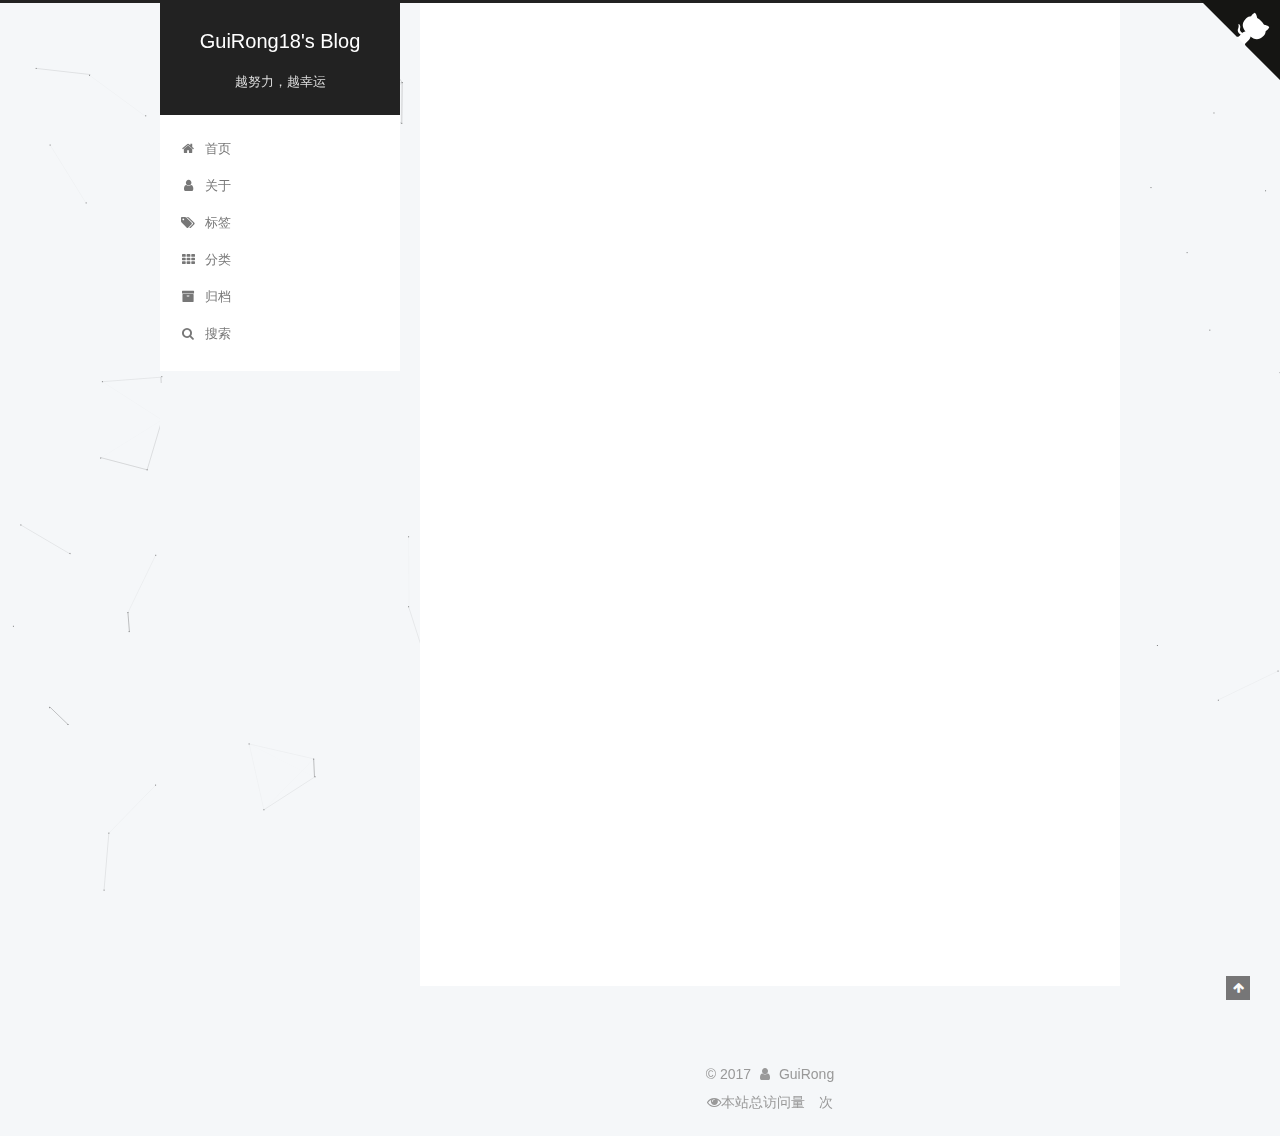
==== commit 03a48265: "Site updated: 2017-12-06 09:23:00" ====
--- a/about/index.html
+++ b/about/index.html
@@ -86,17 +86,17 @@
 
 
 
-<meta name="description" content="念念不忘&amp;emsp;必有回响有一口气&amp;emsp;点一盏灯&amp;emsp;有灯就有人   关于我 / About Me   陈明佳，假东北人，大概是96年的吧，178mm，178cm，178㎡，双子座，喜欢zhishi，沉迷 zhishi，无法自拔，唉…  工作类型 / Job Type   和设计师">
+<meta name="description" content="念念不忘&amp;emsp;必有回响有一口气&amp;emsp;点一盏灯&amp;emsp;有灯就有人   关于我 / About Me   Hello，我叫柳桂容，在厦门，大概是91年的吧，178mm，178cm，178㎡，狮子座，热爱篮球，喜欢科比，是一名Android开发工程师，欢迎骚扰。。。。  工作类型">
 <meta property="og:type" content="website">
 <meta property="og:title" content="关于">
-<meta property="og:url" content="http://yoursite.com/about/index.html">
+<meta property="og:url" content="https://liuguirong18.github.io/about/index.html">
 <meta property="og:site_name" content="GuiRong18&#39;s Blog">
-<meta property="og:description" content="念念不忘&amp;emsp;必有回响有一口气&amp;emsp;点一盏灯&amp;emsp;有灯就有人   关于我 / About Me   陈明佳，假东北人，大概是96年的吧，178mm，178cm，178㎡，双子座，喜欢zhishi，沉迷 zhishi，无法自拔，唉…  工作类型 / Job Type   和设计师一样细腻，和程序员一样严谨；游走在设计师和工程师之间，游刃于用户体验和技术实现之间；斡旋在用户利益和商业">
+<meta property="og:description" content="念念不忘&amp;emsp;必有回响有一口气&amp;emsp;点一盏灯&amp;emsp;有灯就有人   关于我 / About Me   Hello，我叫柳桂容，在厦门，大概是91年的吧，178mm，178cm，178㎡，狮子座，热爱篮球，喜欢科比，是一名Android开发工程师，欢迎骚扰。。。。  工作类型 / Job Type   和设计师一样细腻，和程序员一样严谨；游走在设计师和工程师之间，游刃于用户体验">
 <meta property="og:locale" content="zh-Hans">
-<meta property="og:updated_time" content="2017-12-05T09:01:20.000Z">
+<meta property="og:updated_time" content="2017-12-05T09:30:42.000Z">
 <meta name="twitter:card" content="summary">
 <meta name="twitter:title" content="关于">
-<meta name="twitter:description" content="念念不忘&amp;emsp;必有回响有一口气&amp;emsp;点一盏灯&amp;emsp;有灯就有人   关于我 / About Me   陈明佳，假东北人，大概是96年的吧，178mm，178cm，178㎡，双子座，喜欢zhishi，沉迷 zhishi，无法自拔，唉…  工作类型 / Job Type   和设计师一样细腻，和程序员一样严谨；游走在设计师和工程师之间，游刃于用户体验和技术实现之间；斡旋在用户利益和商业">
+<meta name="twitter:description" content="念念不忘&amp;emsp;必有回响有一口气&amp;emsp;点一盏灯&amp;emsp;有灯就有人   关于我 / About Me   Hello，我叫柳桂容，在厦门，大概是91年的吧，178mm，178cm，178㎡，狮子座，热爱篮球，喜欢科比，是一名Android开发工程师，欢迎骚扰。。。。  工作类型 / Job Type   和设计师一样细腻，和程序员一样严谨；游走在设计师和工程师之间，游刃于用户体验">
 
 
 
@@ -126,7 +126,7 @@
 
 
 
-  <link rel="canonical" href="http://yoursite.com/about/"/>
+  <link rel="canonical" href="https://liuguirong18.github.io/about/"/>
 
 
 
@@ -309,7 +309,7 @@
         
         
           <p><blockquote class="blockquote-center"><strong>念念不忘&emsp;必有回响</strong><br><strong>有一口气&emsp;点一盏灯&emsp;有灯就有人</strong></blockquote></p>
-<iframe frameborder="no" border="0" marginwidth="0" marginheight="0" width="230" height="86" src="//music.163.com/outchain/player?type=2&id=29019227&auto=0&height=66"></iframe>
+<iframe frameborder="no" border="0" marginwidth="0" marginheight="0" width="230" height="86" src="//music.163.com/outchain/player?type=2&id=1934456&auto=0&height=66"></iframe>
 
 <div style="font-size:20px;
             padding: 0;
@@ -319,7 +319,7 @@
             font-family: 'Lato', " pingfang="" sc",="" "microsoft="" yahei",="" sans-serif;"="">关于我 / About Me<br></div>
 
 <blockquote>
-<p>陈明佳，假东北人，大概是96年的吧，178mm，178cm，<strike>178㎡</strike>，双子座，喜欢zhishi，沉迷 zhishi，无法自拔，唉…</p>
+<p>Hello，我叫柳桂容，在厦门，大概是91年的吧，178mm，178cm，<strike>178㎡</strike>，狮子座，热爱篮球，喜欢科比，是一名Android开发工程师，欢迎骚扰。。。。</p>
 </blockquote>
 <div style="font-size:20px;
             padding: 0;
@@ -329,7 +329,7 @@
             font-family: 'Lato', " pingfang="" sc",="" "microsoft="" yahei",="" sans-serif;"="">工作类型 / Job Type<br></div>
 
 <blockquote>
-<p>和设计师一样细腻，和程序员一样严谨；游走在设计师和工程师之间，游刃于用户体验和技术实现之间；斡旋在用户利益和商业利益之间。</p>
+<p>和设计师一样细腻，和程序员一样严谨；游走在设计师和工程师之间，游刃于用户体验和技术实现之间；斡旋在用户利益和商业利益之间。</p>
 </blockquote>
 <div style="font-size:20px;
             padding: 0;
@@ -339,7 +339,7 @@
             font-family: 'Lato', " pingfang="" sc",="" "microsoft="" yahei",="" sans-serif;"="">社交信息 / Social Links<br></div>
 
 <blockquote>
-<p><strong>Github：<a href="https://github.com/Chanmj" target="_blank" rel="noopener">@Chanmj</a></strong><br><strong>E-mail：chenmingjia13@gmail.com</strong><br><strong>WeiBo：<a href="http://weibo.com/u/5485910731" target="_blank" rel="noopener">@__CarsonChen</a></strong></p>
+<p><strong>Github：<a href="https://github.com/liuGuiRong18?tab=stars" target="_blank" rel="noopener">@GuiRong</a></strong><br><strong>E-mail：386051389@qq.com</strong><br><strong>CSDN: <a href="http://blog.csdn.net/qq_31679853" target="_blank" rel="noopener">@GuiRong18</a></strong></p>
 </blockquote>
 <!-- <div style="font-size:20px;
             padding: 0;
--- a/css/main.css
+++ b/css/main.css
@@ -1934,7 +1934,7 @@
   width: 4px;
   height: 4px;
   border-radius: 50%;
-  background: #a2ff22;
+  background: #048f04;
 }
 .links-of-blogroll {
   font-size: 13px;
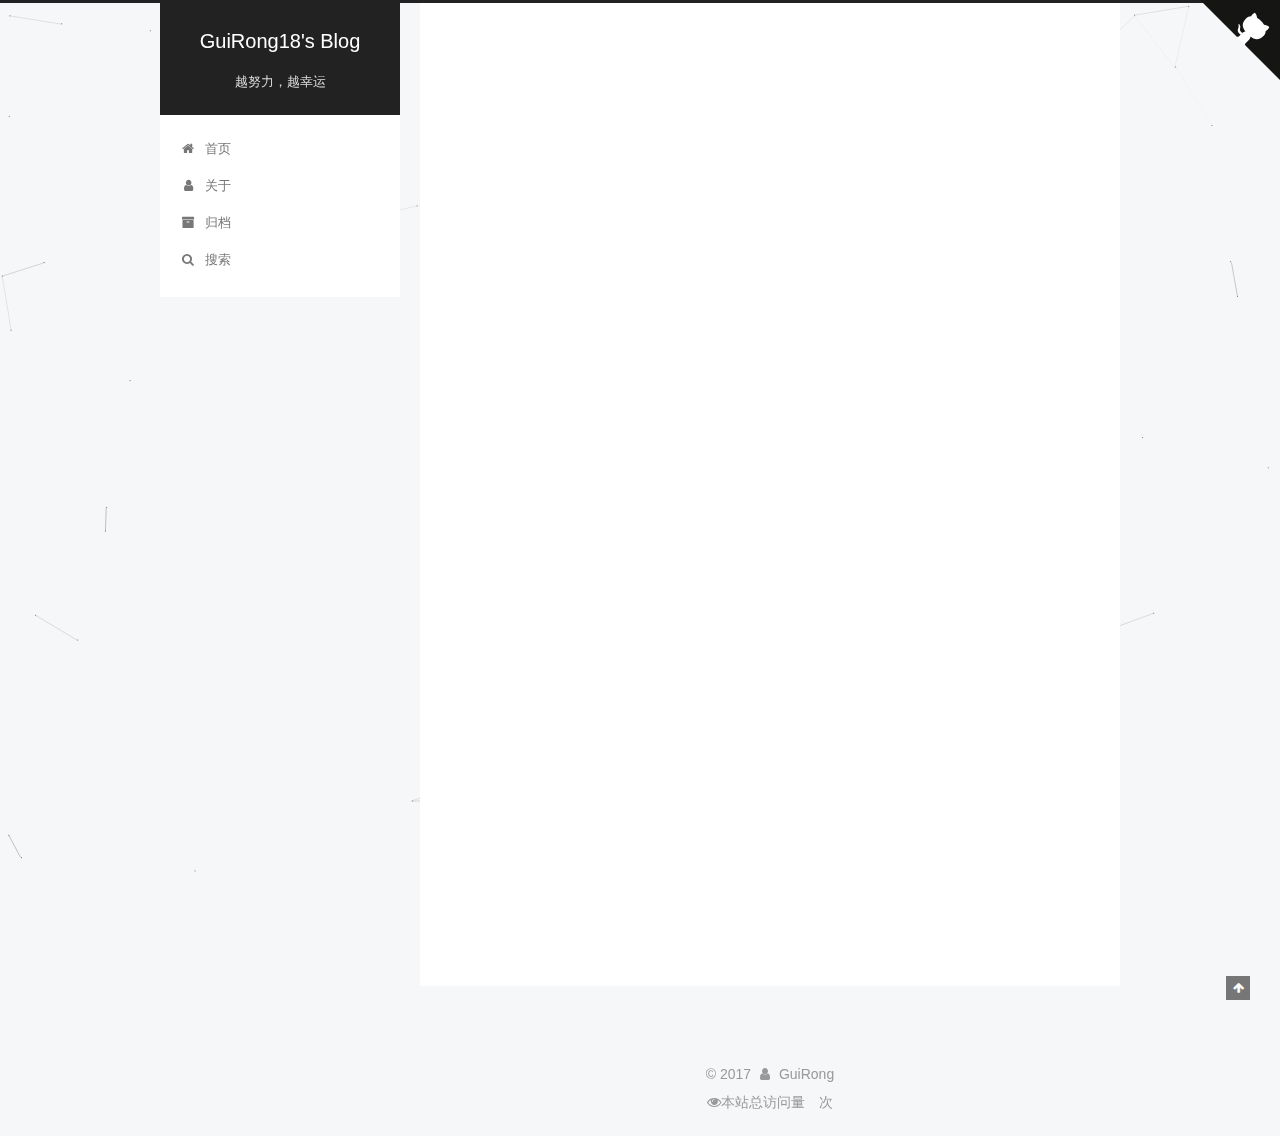
==== commit 939d60bd: "Site updated: 2017-12-06 10:28:08" ====
--- a/about/index.html
+++ b/about/index.html
@@ -207,26 +207,6 @@
         </li>
       
         
-        <li class="menu-item menu-item-tags">
-          <a href="/tags/" rel="section">
-            
-              <i class="menu-item-icon fa fa-fw fa-tags"></i> <br />
-            
-            标签
-          </a>
-        </li>
-      
-        
-        <li class="menu-item menu-item-categories">
-          <a href="/categories/" rel="section">
-            
-              <i class="menu-item-icon fa fa-fw fa-th"></i> <br />
-            
-            分类
-          </a>
-        </li>
-      
-        
         <li class="menu-item menu-item-archives">
           <a href="/archives/" rel="section">
             
@@ -423,7 +403,7 @@
               
                 <a href="/archives/">
               
-                  <span class="site-state-item-count">2</span>
+                  <span class="site-state-item-count">1</span>
                   <span class="site-state-item-name">日志</span>
                 </a>
               </div>
--- a/css/main.css
+++ b/css/main.css
@@ -1934,7 +1934,7 @@
   width: 4px;
   height: 4px;
   border-radius: 50%;
-  background: #048f04;
+  background: #0f55ff;
 }
 .links-of-blogroll {
   font-size: 13px;
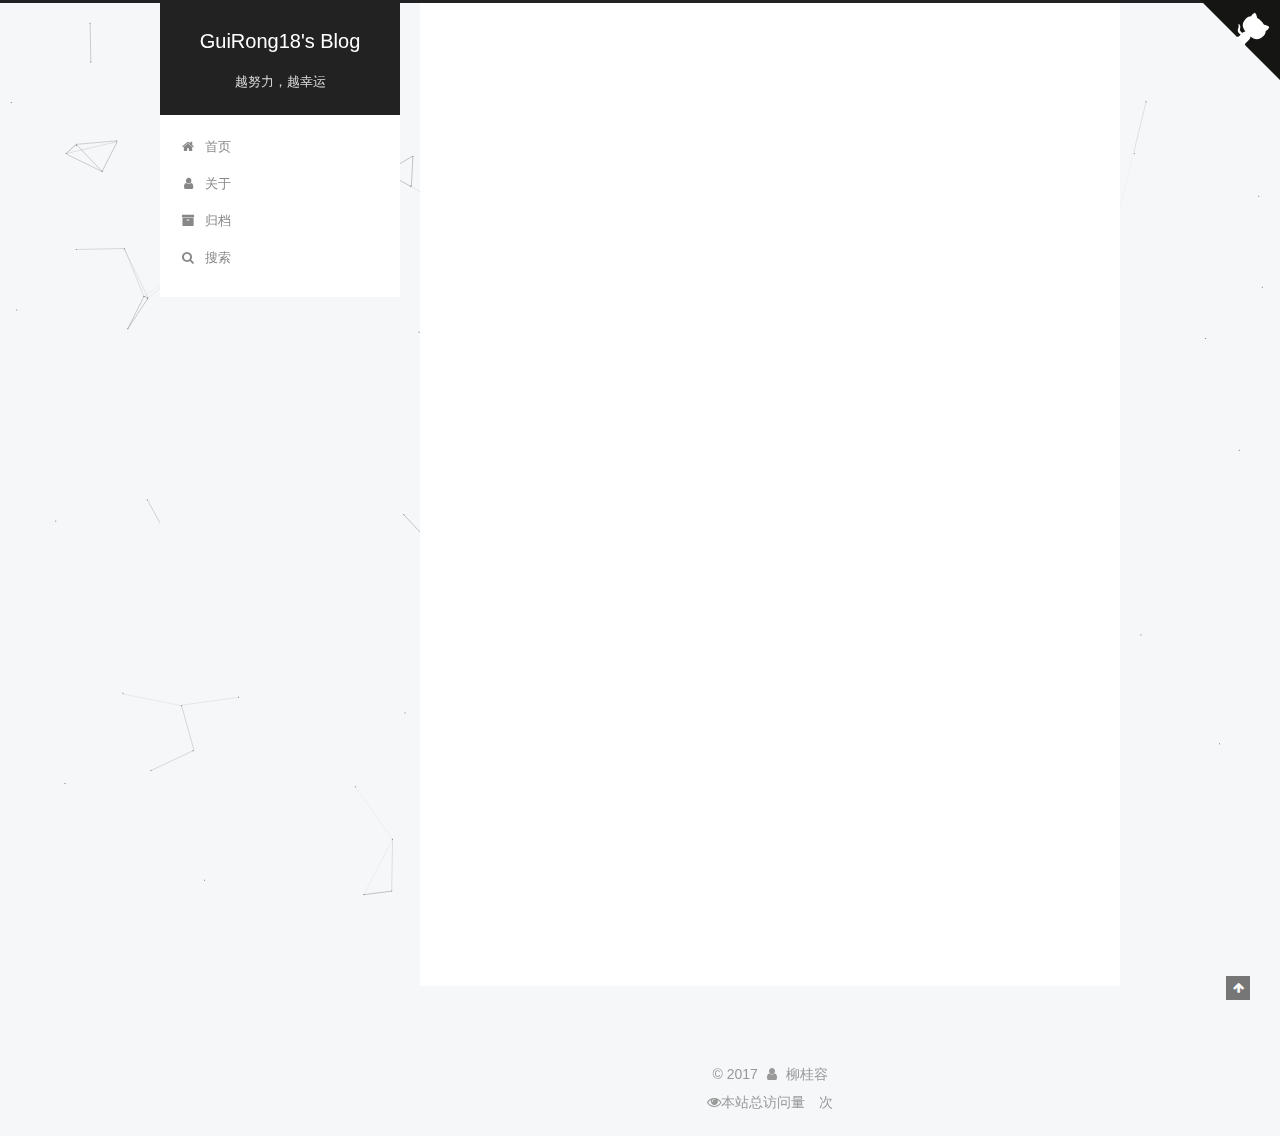
==== commit 956ee049: "Site updated: 2017-12-06 14:44:45" ====
--- a/about/index.html
+++ b/about/index.html
@@ -86,17 +86,17 @@
 
 
 
-<meta name="description" content="念念不忘&amp;emsp;必有回响有一口气&amp;emsp;点一盏灯&amp;emsp;有灯就有人   关于我 / About Me   Hello，我叫柳桂容，在厦门，大概是91年的吧，178mm，178cm，178㎡，狮子座，热爱篮球，喜欢科比，是一名Android开发工程师，欢迎骚扰。。。。  工作类型">
+<meta name="description" content="念念不忘&amp;emsp;必有回响有一口气&amp;emsp;点一盏灯&amp;emsp;有灯就有人   关于我 / About Me   Hello，我叫柳桂容，在厦门，大概是91年的吧，178cm，狮子座，热爱篮球，喜欢科比，是一名Android开发工程师，欢迎骚扰。。。。  工作类型 / Job Type">
 <meta property="og:type" content="website">
 <meta property="og:title" content="关于">
 <meta property="og:url" content="https://liuguirong18.github.io/about/index.html">
 <meta property="og:site_name" content="GuiRong18&#39;s Blog">
-<meta property="og:description" content="念念不忘&amp;emsp;必有回响有一口气&amp;emsp;点一盏灯&amp;emsp;有灯就有人   关于我 / About Me   Hello，我叫柳桂容，在厦门，大概是91年的吧，178mm，178cm，178㎡，狮子座，热爱篮球，喜欢科比，是一名Android开发工程师，欢迎骚扰。。。。  工作类型 / Job Type   和设计师一样细腻，和程序员一样严谨；游走在设计师和工程师之间，游刃于用户体验">
+<meta property="og:description" content="念念不忘&amp;emsp;必有回响有一口气&amp;emsp;点一盏灯&amp;emsp;有灯就有人   关于我 / About Me   Hello，我叫柳桂容，在厦门，大概是91年的吧，178cm，狮子座，热爱篮球，喜欢科比，是一名Android开发工程师，欢迎骚扰。。。。  工作类型 / Job Type   和设计师一样细腻，和程序员一样严谨；游走在设计师和工程师之间，游刃于用户体验和技术实现之间；斡旋在">
 <meta property="og:locale" content="zh-Hans">
-<meta property="og:updated_time" content="2017-12-05T09:30:42.000Z">
+<meta property="og:updated_time" content="2017-12-06T04:07:00.000Z">
 <meta name="twitter:card" content="summary">
 <meta name="twitter:title" content="关于">
-<meta name="twitter:description" content="念念不忘&amp;emsp;必有回响有一口气&amp;emsp;点一盏灯&amp;emsp;有灯就有人   关于我 / About Me   Hello，我叫柳桂容，在厦门，大概是91年的吧，178mm，178cm，178㎡，狮子座，热爱篮球，喜欢科比，是一名Android开发工程师，欢迎骚扰。。。。  工作类型 / Job Type   和设计师一样细腻，和程序员一样严谨；游走在设计师和工程师之间，游刃于用户体验">
+<meta name="twitter:description" content="念念不忘&amp;emsp;必有回响有一口气&amp;emsp;点一盏灯&amp;emsp;有灯就有人   关于我 / About Me   Hello，我叫柳桂容，在厦门，大概是91年的吧，178cm，狮子座，热爱篮球，喜欢科比，是一名Android开发工程师，欢迎骚扰。。。。  工作类型 / Job Type   和设计师一样细腻，和程序员一样严谨；游走在设计师和工程师之间，游刃于用户体验和技术实现之间；斡旋在">
 
 
 
@@ -299,7 +299,7 @@
             font-family: 'Lato', " pingfang="" sc",="" "microsoft="" yahei",="" sans-serif;"="">关于我 / About Me<br></div>
 
 <blockquote>
-<p>Hello，我叫柳桂容，在厦门，大概是91年的吧，178mm，178cm，<strike>178㎡</strike>，狮子座，热爱篮球，喜欢科比，是一名Android开发工程师，欢迎骚扰。。。。</p>
+<p>Hello，我叫柳桂容，在厦门，大概是91年的吧，178cm，狮子座，热爱篮球，喜欢科比，是一名Android开发工程师，欢迎骚扰。。。。</p>
 </blockquote>
 <div style="font-size:20px;
             padding: 0;
@@ -390,10 +390,10 @@
             
               <img class="site-author-image" itemprop="image"
                 src="/images/avatars.jpg"
-                alt="GuiRong" />
-            
-              <p class="site-author-name" itemprop="name">GuiRong</p>
-              <p class="site-description motion-element" itemprop="description">当你老了，满头白发。</p>
+                alt="柳桂容" />
+            
+              <p class="site-author-name" itemprop="name">柳桂容</p>
+              <p class="site-description motion-element" itemprop="description">好看的皮囊千篇一律，有趣的灵魂百里挑一。</p>
           </div>
 
           <nav class="site-state motion-element">
@@ -451,7 +451,7 @@
   <span class="with-love">
     <i class="fa fa-user"></i>
   </span>
-  <span class="author" itemprop="copyrightHolder">GuiRong</span>
+  <span class="author" itemprop="copyrightHolder">柳桂容</span>
 
   
 </div>
--- a/css/main.css
+++ b/css/main.css
@@ -1934,7 +1934,7 @@
   width: 4px;
   height: 4px;
   border-radius: 50%;
-  background: #0f55ff;
+  background: #e83c09;
 }
 .links-of-blogroll {
   font-size: 13px;
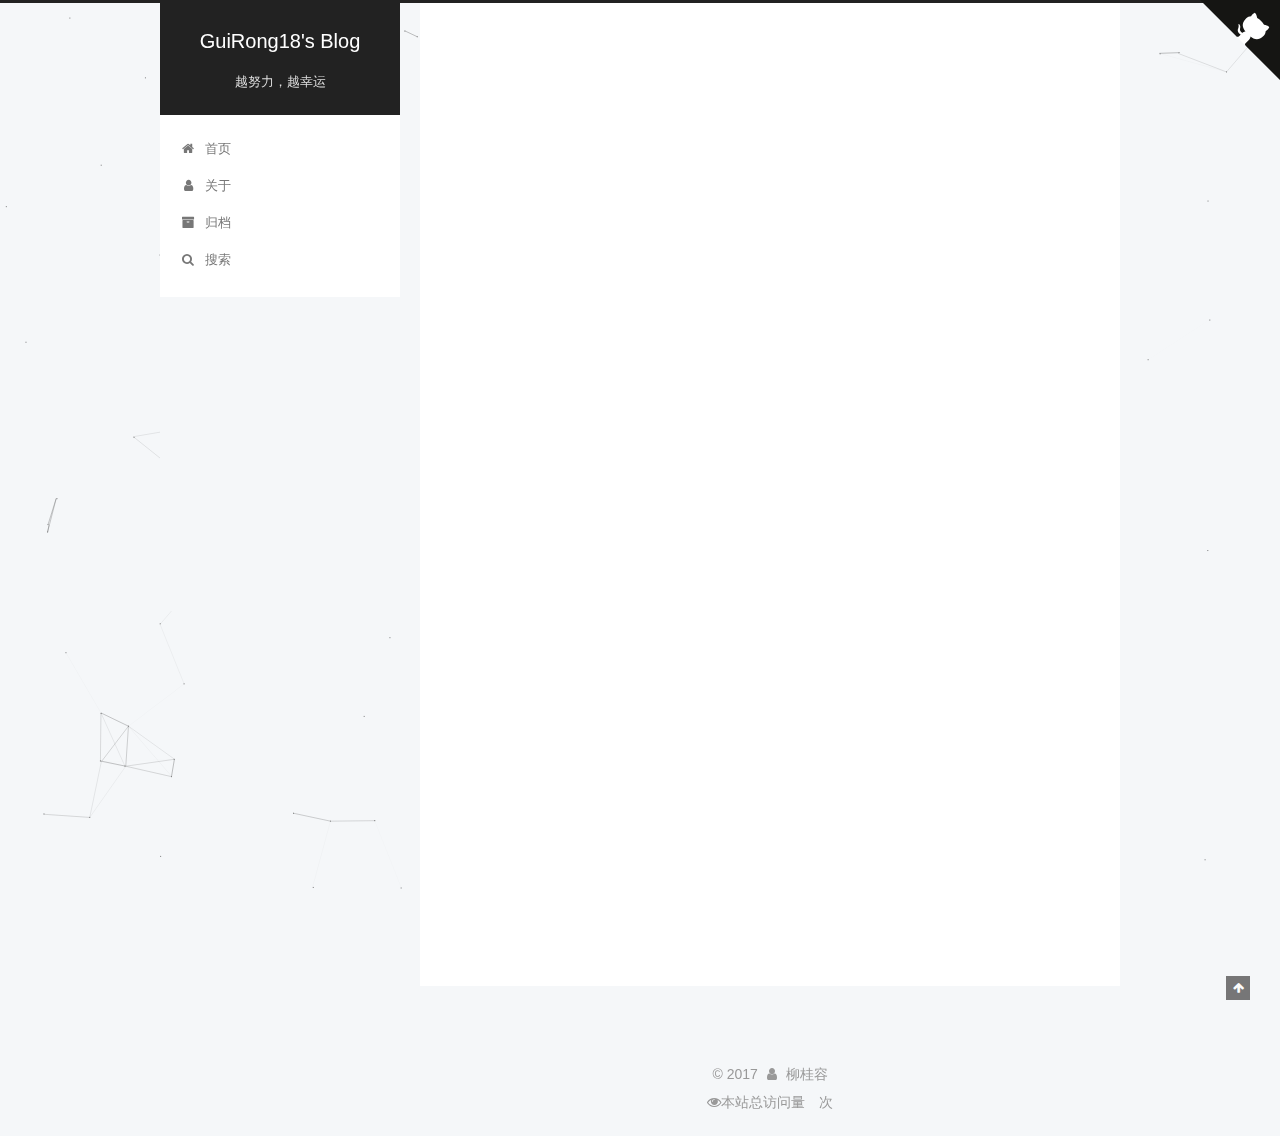
==== commit ef2a79de: "Site updated: 2017-12-06 14:51:03" ====
--- a/about/index.html
+++ b/about/index.html
@@ -393,7 +393,7 @@
                 alt="柳桂容" />
             
               <p class="site-author-name" itemprop="name">柳桂容</p>
-              <p class="site-description motion-element" itemprop="description">好看的皮囊千篇一律，有趣的灵魂百里挑一。</p>
+              <p class="site-description motion-element" itemprop="description">有趣的灵魂百里挑一</p>
           </div>
 
           <nav class="site-state motion-element">
--- a/css/main.css
+++ b/css/main.css
@@ -1934,7 +1934,7 @@
   width: 4px;
   height: 4px;
   border-radius: 50%;
-  background: #e83c09;
+  background: #bf58ff;
 }
 .links-of-blogroll {
   font-size: 13px;
